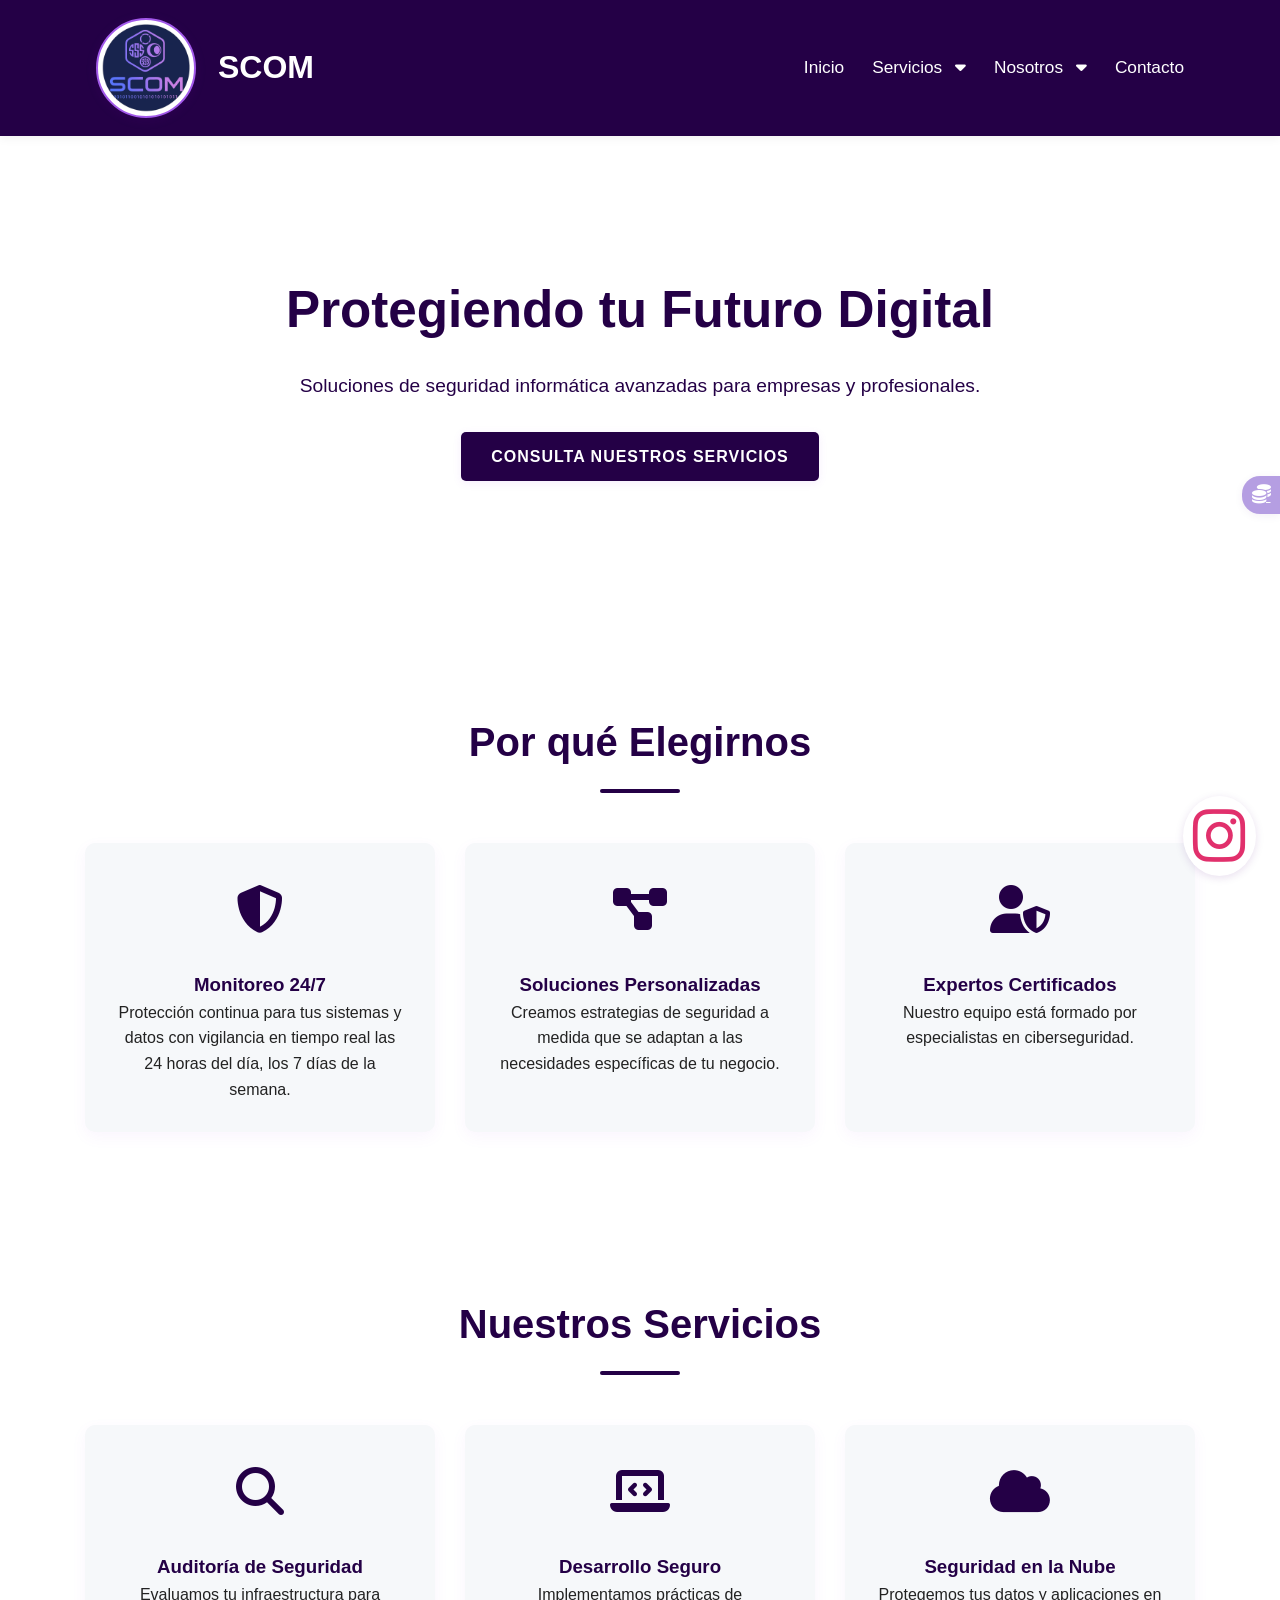
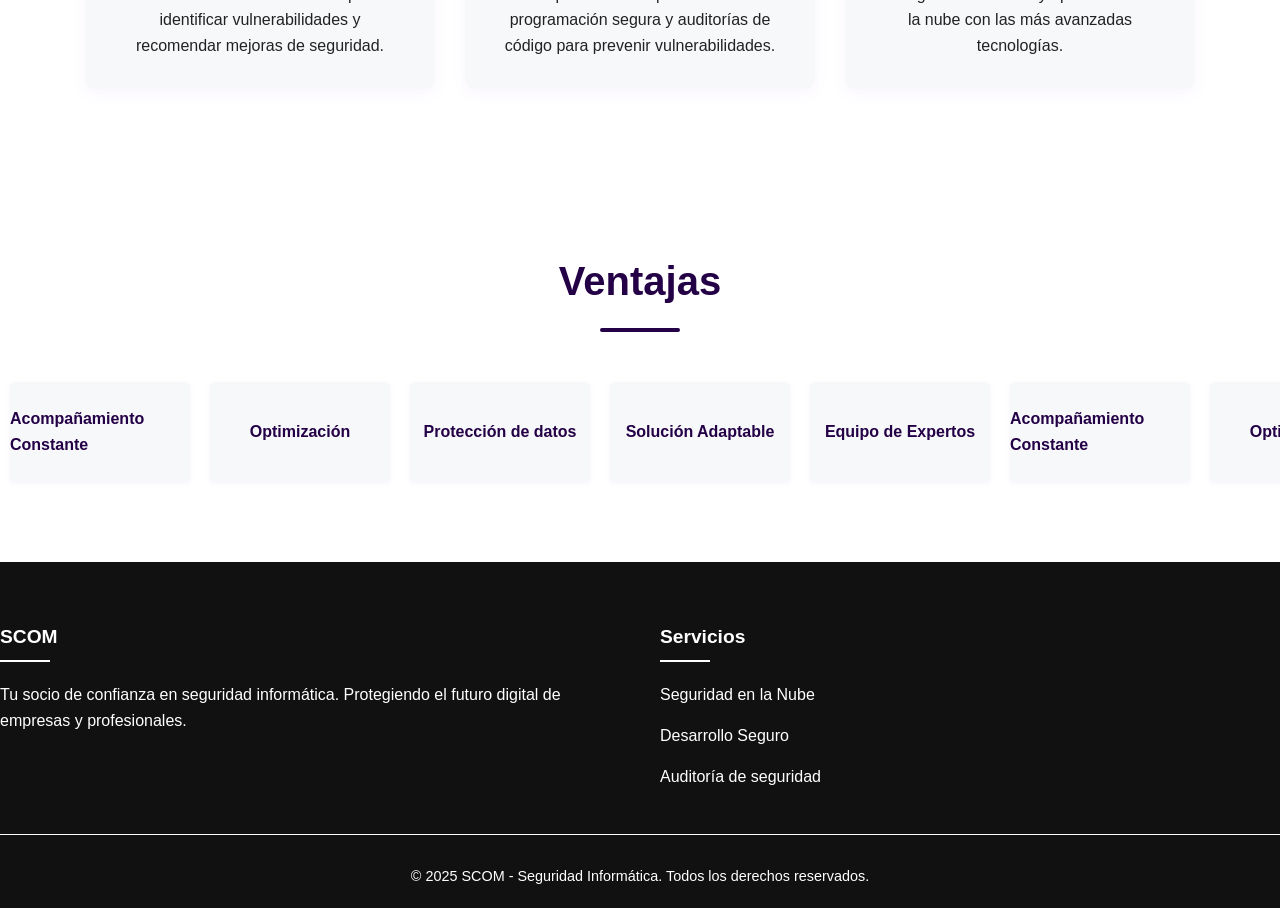
==== index.html @ ced6d5bd "Update index.html" ====
<!DOCTYPE html>
<html lang="es">
<head>
    <meta charset="UTF-8">
    <meta name="viewport" content="width=device-width, initial-scale=1.0">
    <title>SCOM - Seguridad Informática</title>
    <link rel="stylesheet" href="https://cdnjs.cloudflare.com/ajax/libs/font-awesome/6.4.0/css/all.min.css">
    <link rel="stylesheet" href="style.css">
</head>
<body>

<nav>
  <div class="container nav-container">
    <a href="index.html" class="logo">
      <span class="logo-circle">
        <img src="img/img12.jpg" alt="Logo SCOM">
      </span>
      SCOM
    </a>
            <ul class="nav-links">
                <li><a href="index.html#inicio">Inicio</a></li>
                <li class="dropdown">
                    <a href="#">Servicios <i class="fas fa-caret-down"></i></a>
                    <ul class="dropdown-menu">
                        <li><a href="que-ofrecemos.html">¿Qué ofrecemos?</a></li>
                    </ul>
                </li>
                <li class="dropdown">
                    <a href="#">Nosotros <i class="fas fa-caret-down"></i></a>
                    <ul class="dropdown-menu">
                        <li><a href="mision-vision.html">Misión y Visión</a></li>
                        <li><a href="justificacion.html">Justificación</a></li>
                        <li><a href="objetivos.html">Objetivos</a></li>
                        <li><a href="matriz-dofa.html">Matriz DOFA</a></li>
                        <li><a href="personal.html">Personal</a></li>
                    </ul>
                </li>
                <li><a href="contacto.html">Contacto</a></li>
            </ul>
            <div class="burger"><div></div><div></div><div></div></div>
        </div>
    </nav>

    <section class="hero section-purple" id="inicio">
        <div class="hero-content">
            <h1 style="color: #240046;">Protegiendo tu Futuro Digital</h1>
            <p style="color: #240046;">Soluciones de seguridad informática avanzadas para empresas y profesionales.</p>
            <a href="#servicios" class="btn">Consulta Nuestros Servicios</a>
        </div>
    </section>

    <section class="why-us" id="nosotros">
        <div class="container">
            <h2 class="section-title">Por qué Elegirnos</h2>
            <div class="features">
                <div class="feature-card">
                    <div class="feature-icon"><i class="fas fa-shield-alt"></i></div>
                    <h3>Monitoreo 24/7</h3>
                    <p>Protección continua para tus sistemas y datos con vigilancia en tiempo real las 24 horas del día, los 7 días de la semana.</p>
                </div>
                <div class="feature-card">
                    <div class="feature-icon"><i class="fas fa-project-diagram"></i></div>
                    <h3>Soluciones Personalizadas</h3>
                    <p>Creamos estrategias de seguridad a medida que se adaptan a las necesidades específicas de tu negocio.</p>
                </div>
                <div class="feature-card">
                    <div class="feature-icon"><i class="fas fa-user-shield"></i></div>
                    <h3>Expertos Certificados</h3>
                    <p>Nuestro equipo está formado por especialistas en ciberseguridad.</p>
                </div>
            </div>
        </div>
    </section>

    <section class="services" id="servicios">
        <div class="container">
            <h2 class="section-title">Nuestros Servicios</h2>
            <div class="features">
                <div class="feature-card">
                    <div class="feature-icon"><i class="fas fa-search"></i></div>
                    <h3>Auditoría de Seguridad</h3>
                    <p>Evaluamos tu infraestructura para identificar vulnerabilidades y recomendar mejoras de seguridad.</p>
                </div>
                <div class="feature-card">
                    <div class="feature-icon"><i class="fas fa-laptop-code"></i></div>
                    <h3>Desarrollo Seguro</h3>
                    <p>Implementamos prácticas de programación segura y auditorías de código para prevenir vulnerabilidades.</p>
                </div>
                <div class="feature-card">
                    <div class="feature-icon"><i class="fas fa-cloud"></i></div>
                    <h3>Seguridad en la Nube</h3>
                    <p>Protegemos tus datos y aplicaciones en la nube con las más avanzadas tecnologías.</p>
                </div>
            </div>
        </div>
    </section>

    <section class="advantaje" id="Ventaja">
        <div class="container">
            <h2 class="section-title">Ventajas</h2>
            <div class="clients-carousel">
                <div class="carousel-container">
                   
                    <div class="client-logo">Acompañamiento Constante</div>
                    <div class="client-logo">Optimización</div>
                    <div class="client-logo">Protección de datos</div>
                    <div class="client-logo">Solución Adaptable</div>
                    <div class="client-logo">Equipo de Expertos</div>
                    
                    <div class="client-logo">Acompañamiento Constante</div>
                    <div class="client-logo">Optimización</div>
                    <div class="client-logo">Protección de datos</div>
                    <div class="client-logo">Solución Adaptable</div>
                    <div class="client-logo">Equipo de Expertos</div>


                </div>
            </div>
        </div>
    </section>

    
    <footer>
        <div class="container footer-container">
            <div class="footer-col">
                <h4>SCOM</h4>
                <p>Tu socio de confianza en seguridad informática. Protegiendo el futuro digital de empresas y profesionales.</p>
            </div>
            <div class="footer-col">
                <h4>Servicios</h4>
                <ul class="footer-links">
                    <li><a href="#servicios">Seguridad en la Nube</a></li>
                    <li><a href="#servicios">Desarrollo Seguro</a></li>
                    <li><a href="#servicios">Auditoría de seguridad</a></li>
                </ul>
            </div>        
        </div>
        <div class="copyright">
            <p>&copy; 2025 SCOM - Seguridad Informática. Todos los derechos reservados.</p>
        </div>
    </footer>

  
    <a id="boton-secreto" href="financiero.html" title="Módulo financiero">
        <i class="fas fa-coins"></i>
    </a>

    <a href="https://instagram.com/scomciberseguridad" target="_blank" title="Instagram SCOM" 
   style="
      position: fixed;
      bottom: 24px;
      right: 24px;
      z-index: 1000;
      background: #fff;
      border-radius: 50%;
      box-shadow: 0 2px 8px rgba(80,0,120,0.13);
      padding: 10px;
      display: flex;
      align-items: center;
      justify-content: center;
      transition: box-shadow 0.2s;
      color: #e1306c;
      font-size: 60px;
      text-decoration: none;
   ">
    <i class="fab fa-instagram"></i>
</a>

    <script>
    
        window.addEventListener('scroll', function() {
            const navbar = document.querySelector('nav');
            if (window.scrollY > 50) {
                navbar.classList.add('scrolled');
            } else {
                navbar.classList.remove('scrolled');
            }
        });

   
        const burger = document.querySelector('.burger');
        const navLinks = document.querySelector('.nav-links');

        burger.addEventListener('click', function() {
            navLinks.classList.toggle('active');
            burger.classList.toggle('active');
        });

   
        document.querySelectorAll('a[href^="#"]').forEach(anchor => {
            anchor.addEventListener('click', function (e) {
                e.preventDefault();
                const target = document.querySelector(this.getAttribute('href'));
                if (target) {
                    target.scrollIntoView({
                        behavior: 'smooth',
                        block: 'start'
                    });
       
                    navLinks.classList.remove('active');
                    burger.classList.remove('active');
                }
            });
        });


        document.getElementById('contactForm').addEventListener('submit', function(e) {
            e.preventDefault();
            
        
            const name = document.getElementById('name').value;
            const email = document.getElementById('email').value;
            const phone = document.getElementById('phone').value;
            const message = document.getElementById('message').value;
            
            // Simple validation
            if (!name || !email || !message) {
                alert('Por favor, completa todos los campos obligatorios.');
                return;
            }
            
           
            alert('¡Gracias por contactarnos! Te responderemos pronto.');
            
         
            this.reset();
        });

        
        const observerOptions = {
            threshold: 0.1,
            rootMargin: '0px 0px -50px 0px'
        };

        const observer = new IntersectionObserver(function(entries) {
            entries.forEach(entry => {
                if (entry.isIntersecting) {
                    entry.target.style.opacity = '1';
                    entry.target.style.transform = 'translateY(0)';
                }
            });
        }, observerOptions);

      
        document.querySelectorAll('.feature-card').forEach(card => {
            card.style.opacity = '0';
            card.style.transform = 'translateY(30px)';
            card.style.transition = 'all 0.6s ease';
            observer.observe(card);
        });
    </script>
    <script>
document.querySelectorAll('.paquete-btn').forEach(btn => {
    btn.addEventListener('click', function() {
        const parent = btn.parentElement;
        parent.classList.toggle('open');
    });
});
</script>
</body>
</html>
---- style.css ----
:root
{
    --primary: #240046; 
    --secondary: #240046; 
    --text: #222; 
    --bg-light: #f6f8fa; 
    --bg-white: #fff;
}
* {margin: 0; padding: 0; box-sizing: border-box; font-family: 'Arial', sans-serif;}
body {
    background-color: var(--bg-white);
    color: var(--text);
    line-height: 1.6;
    margin: 0;
    padding: 0;
}

h1, h2, h3, h4, h5, h6,
.section-title,
.feature-card h3,
.contact-info h3,
.footer-col h4 {
    color: var(--primary);
}


nav {
    width: 100%;
    background: var(--primary);
    color: #fff;
    position: fixed;
    top: 0;
    left: 0;
    z-index: 1000;
    box-shadow: 0 2px 10px rgba(0,0,0,0.06);
    transition: all 0.3s ease;
}
.nav-container {
    display: flex;
    justify-content: space-between;
    align-items: center;
    padding: 18px 0;
    width: 85%;
    margin: 0 auto;
    max-width: 1200px;
}

.logo-circle {
    width: 90px;
    height: 90px;
    background: #fff;
    border-radius: 50%;
    display: flex;
    align-items: center;
    justify-content: center;
    border: 2px solid #a259ea; 
    box-shadow: 0 2px 12px rgba(120,0,180,0.10);
    margin-right: 12px;
    padding: 0; 
}

.logo-circle img {
    width: 86px; 
    height: 86px;
    border-radius: 50%;
    object-fit: cover;
    background: transparent;
    display: block;
    margin: 0; 
}
.logo-img {
    width: 80px;
    height: 80px;
    border-radius: 50%;
    object-fit: cover;
    background: #fff;
    vertical-align: middle;
    margin-right: 10px;
    border: 2px solid #a259ea; 

}
.nav-links {
    list-style: none;
    display: flex;
    font-size: 1.08rem;
}
.nav-links li {
    margin-left: 28px;
}
.nav-links li:first-child {
    margin-left: 0;
}
.nav-links a {
    text-decoration: none;
    color: #fff;
    font-weight: 500;
    transition: color 0.3s;
    position: relative;
}
.nav-links a:after {
    content: '';
    position: absolute;
    width: 0;
    height: 2px;
    bottom: -5px;
    left: 0;
    background-color: #fff;
    transition: width 0.3s;
}
.nav-links a:hover {color: #fff;}
.nav-links a:hover:after {width: 100%;}
.burger {display: none; cursor: pointer;}
.burger div {width: 25px; height: 3px; background-color: #fff; margin: 5px; transition: all 0.3s ease;}


.nav-links li.dropdown {
    position: relative;
}
.dropdown-menu {
    display: none;
    position: absolute;
    top: 100%;
    left: 0;
    background-color: var(--secondary);
    min-width: 200px;
    border-radius: 0 0 5px 5px;
    box-shadow: 0 5px 15px rgba(0,0,0,0.1);
    list-style: none;
    padding: 10px 0;
    z-index: 999;
}
.dropdown-menu a {
    padding: 10px 20px;
    display: block;
    color: #fff;
    text-decoration: none;
    transition: background-color 0.3s ease;
}
.dropdown-menu a:hover {
    background-color: var(--primary);
    color: #fff;
    font-weight: normal;
}
.dropdown:hover .dropdown-menu {
    display: block;
}
.dropdown .fas.fa-caret-down {
    margin-left: 8px;
    transition: transform 0.3s ease;
}
.dropdown:hover .fas.fa-caret-down {
    transform: rotate(180deg);
}

.dropdown-menu li:first-child a {
    text-align: center;
    display: block;

}

.logo {
    display: flex;
    align-items: center;
    font-size: 2rem;
    font-weight: bold;
    color: #fff;
    text-decoration: none;
    gap: 10px;
}
.logo img {
    height: 40px;
    width: auto;
    display: block;
}

@media (max-width: 900px) {
    .nav-container {
        width: 96%;
        padding: 10px 0;
    }
    .nav-links {
        font-size: 1rem;
    }
    .logo {
        font-size: 1.3rem;
    }
}
@media (max-width: 700px) {
    .nav-container {
        flex-direction: column;
        align-items: flex-start;
        padding: 10px 0;
    }
    .nav-links {
        flex-direction: column;
        width: 100%;
        display: none;
        background: var(--primary);
        position: absolute;
        top: 60px;
        left: 0;
        z-index: 999;
    }
    .nav-links.active {
        display: flex;
    }
    .nav-links li {
        margin: 18px 0 0 0;
    }
    .burger {
        display: block;
    }
}


.ofrecemos-block {
    background: #f8f8ff;
    border-radius: 12px;
    box-shadow: 0 2px 8px rgba(80,0,120,0.07);
    padding: 40px 20px;
    margin: 40px auto;
    max-width: 1200px;
}
.ofrecemos-flex {
    display: flex;
    gap: 32px;
    flex-wrap: wrap;
    justify-content: center;
}
.ofrecemos-col {
    flex: 1 1 340px;
    min-width: 320px;
    max-width: 500px;
}
.ofrecemos-col h3 {
    color: #6c3fc5;
    margin-bottom: 18px;
    font-size: 1.3em;
    display: flex;
    align-items: center;
    gap: 8px;
}
.paquete-card {
    background: #fff;
    border: 2px solid #e0d7f7;
    border-radius: 10px;
    padding: 22px 18px 18px 18px;
    margin-bottom: 22px;
    box-shadow: 0 2px 8px rgba(80,0,120,0.05);
    transition: box-shadow 0.2s;
}
.paquete-card:hover {
    box-shadow: 0 4px 16px rgba(80,0,120,0.13);
    border-color: #6c3fc5;
}
.paquete-card h4 {
    color: #240046;
    margin-bottom: 8px;
    font-size: 1.1em;
    display: flex;
    align-items: center;
    gap: 7px;
}
.paquete-card .precio {
    color: #6c3fc5;
    font-weight: bold;
    margin-bottom: 10px;
    font-size: 1.1em;
}
.paquete-card ul {
    padding-left: 18px;
    margin: 0;
    color: #240046;
    font-size: 1em;
}
.paquete-card ul li {
    margin-bottom: 6px;
    display: flex;
    align-items: center;
    gap: 7px;
}
@media (max-width: 900px) {
    .ofrecemos-flex {
        flex-direction: column;
        gap: 0;
    }
    .ofrecemos-col {
        max-width: 100%;
    }
}


.hero {
    min-height: 70vh;
    background: var(--bg-white);
    display: flex;
    align-items: center;
    color: var(--text);
    text-align: center;
    padding-top: 120px;
}
.hero-content {max-width: 800px; margin: 0 auto; padding: 0 20px;}
.hero h1 {font-size: 3.2rem; margin-bottom: 20px;}
.hero p {font-size: 1.2rem; margin-bottom: 30px;}
.features {display: flex; flex-wrap: wrap; justify-content: center; gap: 30px;}
.feature-card {
    flex: 1; min-width: 300px; max-width: 350px; background-color: var(--bg-light);
    border-radius: 10px; padding: 30px; text-align: center;
    box-shadow: 0 5px 15px rgba(162,89,234,0.06); transition: all 0.3s ease;
    color: var(--text);
}
.feature-card:hover {transform: translateY(-10px); box-shadow: 0 15px 30px rgba(162,89,234,0.12);}
.feature-icon {font-size: 3rem; color: var(--primary); margin-bottom: 20px;}
.why-us, .services, .advantaje, .contact {padding: 80px 0;}
.why-us, .services, .advantaje, .contact {background-color: var(--bg-white);}
.why-us.section-purple, .services.section-purple, .advantaje.section-purple, .contact.section-purple {background: linear-gradient(120deg, var(--primary) 80%, var(--secondary) 100%); color: #fff;}

.advantaje-carousel {overflow: hidden; padding: 20px 0; position: relative;}
.carousel-container {display: flex; animation: scroll 30s linear infinite; width: calc(200px * 10);}
.client-logo {
    width: 180px; height: 100px; margin: 0 10px; display: flex;
    justify-content: center; align-items: center; background-color: var(--bg-light); border-radius: 5px;
    font-weight: bold; color: var(--primary); box-shadow: 0 1px 4px rgba(162,89,234,0.09);
}
.advantaje-logo img {
    max-width: 80%; max-height: 80%; filter: grayscale(100%);
    transition: filter 0.3s ease;
}
.advantaje-logo:hover img {filter: grayscale(0%);}
@keyframes scroll {
    0% {transform: translateX(0);}
    100% {transform: translateX(calc(-200px * 5));}
}


.servicios-btn {
    background: #240046 !important;
    color: #fff !important;
    border: none;
    border-radius: 8px;
    padding: 16px 36px;
    font-weight: bold;
    letter-spacing: 2px;
    font-size: 1.1em;
    box-shadow: 0 2px 8px rgba(80,0,120,0.07);
    cursor: pointer;
    transition: background 0.2s;
    margin: 0 auto;
    display: block;
}
.servicios-btn:hover {
    background: #3c096c !important;
}
.btn {
    display: inline-block; padding: 12px 30px; background-color: var(--primary);
    color: white; border: none; border-radius: 5px; text-decoration: none; 
    font-weight: bold; transition: all 0.3s ease; cursor: pointer;
    text-transform: uppercase; letter-spacing: 1px;
    box-shadow: 0 2px 8px rgba(162,89,234,0.10);
}
.btn:hover {background-color: var(--secondary); transform: translateY(-3px); box-shadow: 0 5px 15px rgba(162,89,234,0.15);}
.section-title {
    text-align: center; margin-bottom: 50px; font-size: 2.5rem; position: relative;
}
.section-title:after {
    content: ''; display: block; width: 80px; height: 4px;
    background-color: var(--primary); margin: 15px auto 0;
    border-radius: 2px;
}


.contact-form-container {
    background: #9a5ceba6;
    border-radius: 12px;
    box-shadow: 0 2px 8px rgba(80,0,120,0.10);
    padding: 32px 24px;
    max-width: 600px;
    margin: 40px auto;
}
.contact-form-container form {
    display: flex;
    flex-direction: column;
    gap: 16px;
}
.contact-form-container label {
    font-weight: bold;
    color: #240046;
}
.contact-form-container input,
.contact-form-container textarea {
    border: 1px solid #ccc;
    border-radius: 6px;
    padding: 10px;
    font-size: 1em;
    background: #fff;
    color: #240046;
    width: 100%;
    box-sizing: border-box;
}
.contact-form-container input:focus,
.contact-form-container textarea:focus {
    outline: 2px solid #6c3fc5;
    border-color: #6c3fc5;
}
.form-group {margin-bottom: 20px;}
.form-group label {display: block; margin-bottom: 8px; font-weight: 500;}
.form-control {
    width: 100%; padding: 12px; border: 1px solid var(--gray); border-radius: 5px;
    font-size: 1rem; transition: border-color 0.3s; background-color: #fff; color: var(--text);
}
.form-control:focus {outline: none; border-color: var(--primary);}
textarea.form-control {resize: vertical; min-height: 120px;}


footer {
    background-color: #111;
    color: #fff;
    padding: 60px 0 20px;
}
.footer-container {display: flex; flex-wrap: wrap; justify-content: space-between; gap: 40px;}
.footer-col {flex: 1; min-width: 250px;}
.footer-col h4 {
    color: #fff; margin-bottom: 20px; font-size: 1.2rem;
    position: relative; padding-bottom: 10px;
}
.footer-col h4:after {
    content: ''; position: absolute; left: 0; bottom: 0;
    width: 50px; height: 2px; background-color: #fff;
}
.footer-links {list-style: none;}
.footer-links li {margin-bottom: 15px;}
.footer-links a {color: #fff; text-decoration: none; transition: color 0.3s;}
.footer-links a:hover {color: #fff; padding-left: 15px; font-weight: bold;}
.social-links {display: flex; gap: 15px; margin-top: 20px;}
.social-links a {
    display: flex; align-items: center; justify-content: center;
    width: 40px; height: 40px; background-color: #fff; border-radius: 50%;
    color: var(--primary); transition: all 0.3s ease; border: 1px solid var(--primary);
}
.social-links a:hover {background-color: var(--secondary); color: #fff; transform: translateY(-3px);}
.copyright {
    text-align: center; padding-top: 30px; margin-top: 30px;
    border-top: 1px solid #fff; font-size: 0.9rem; color: #fff;
}
#boton-secreto {
    position: fixed;
    top: 55%;
    right: 0;
    transform: translateY(-50%);
    background: #6c3fc5;
    color: #fff;
    border-radius: 18px 0 0 18px;
    box-shadow: 0 2px 8px rgba(80,0,120,0.13);
    width: 38px;
    height: 38px;
    display: flex;
    align-items: center;
    justify-content: center;
    cursor: pointer;
    z-index: 2001;
    font-size: 1.2em;
    transition: background 0.2s, opacity 0.2s;
    opacity: 0.5;
}
#boton-secreto:hover {
    background: #a259ea;
    opacity: 1;}


.paquete-detalle {
    display: none;
    margin: 0 0 16px 24px;
    background: #f6f2ff;
    border-radius: 8px;
    padding: 10px 16px;
}
.paquete-btn {
    background: none;
    border: none;
    color: #240046;
    font-size: 1.1em;
    font-weight: bold;
    cursor: pointer;
    margin: 12px 0 0 0;
    display: flex;
    align-items: center;
    gap: 8px;
}
.paquete-btn:focus {
    outline: 2px solid #a259ea;
}
.paquete.open .paquete-detalle {
    display: block;
}
.logo-circle {
    width: 100px !important;
    height: 100px !important;
    border: 2px solid #a259ea !important;
    background: #fff !important;
    display: flex !important;
    align-items: center !important;
    justify-content: center !important;
    padding: 0 !important;
    margin-right: 12px !important;
}

.logo-circle img {
    width: 94px !important;
    height: 94px !important;
    border-radius: 50% !important;
    object-fit: cover !important;
    background: transparent !important;
    display: block !important;
    margin: 0 !important;
}
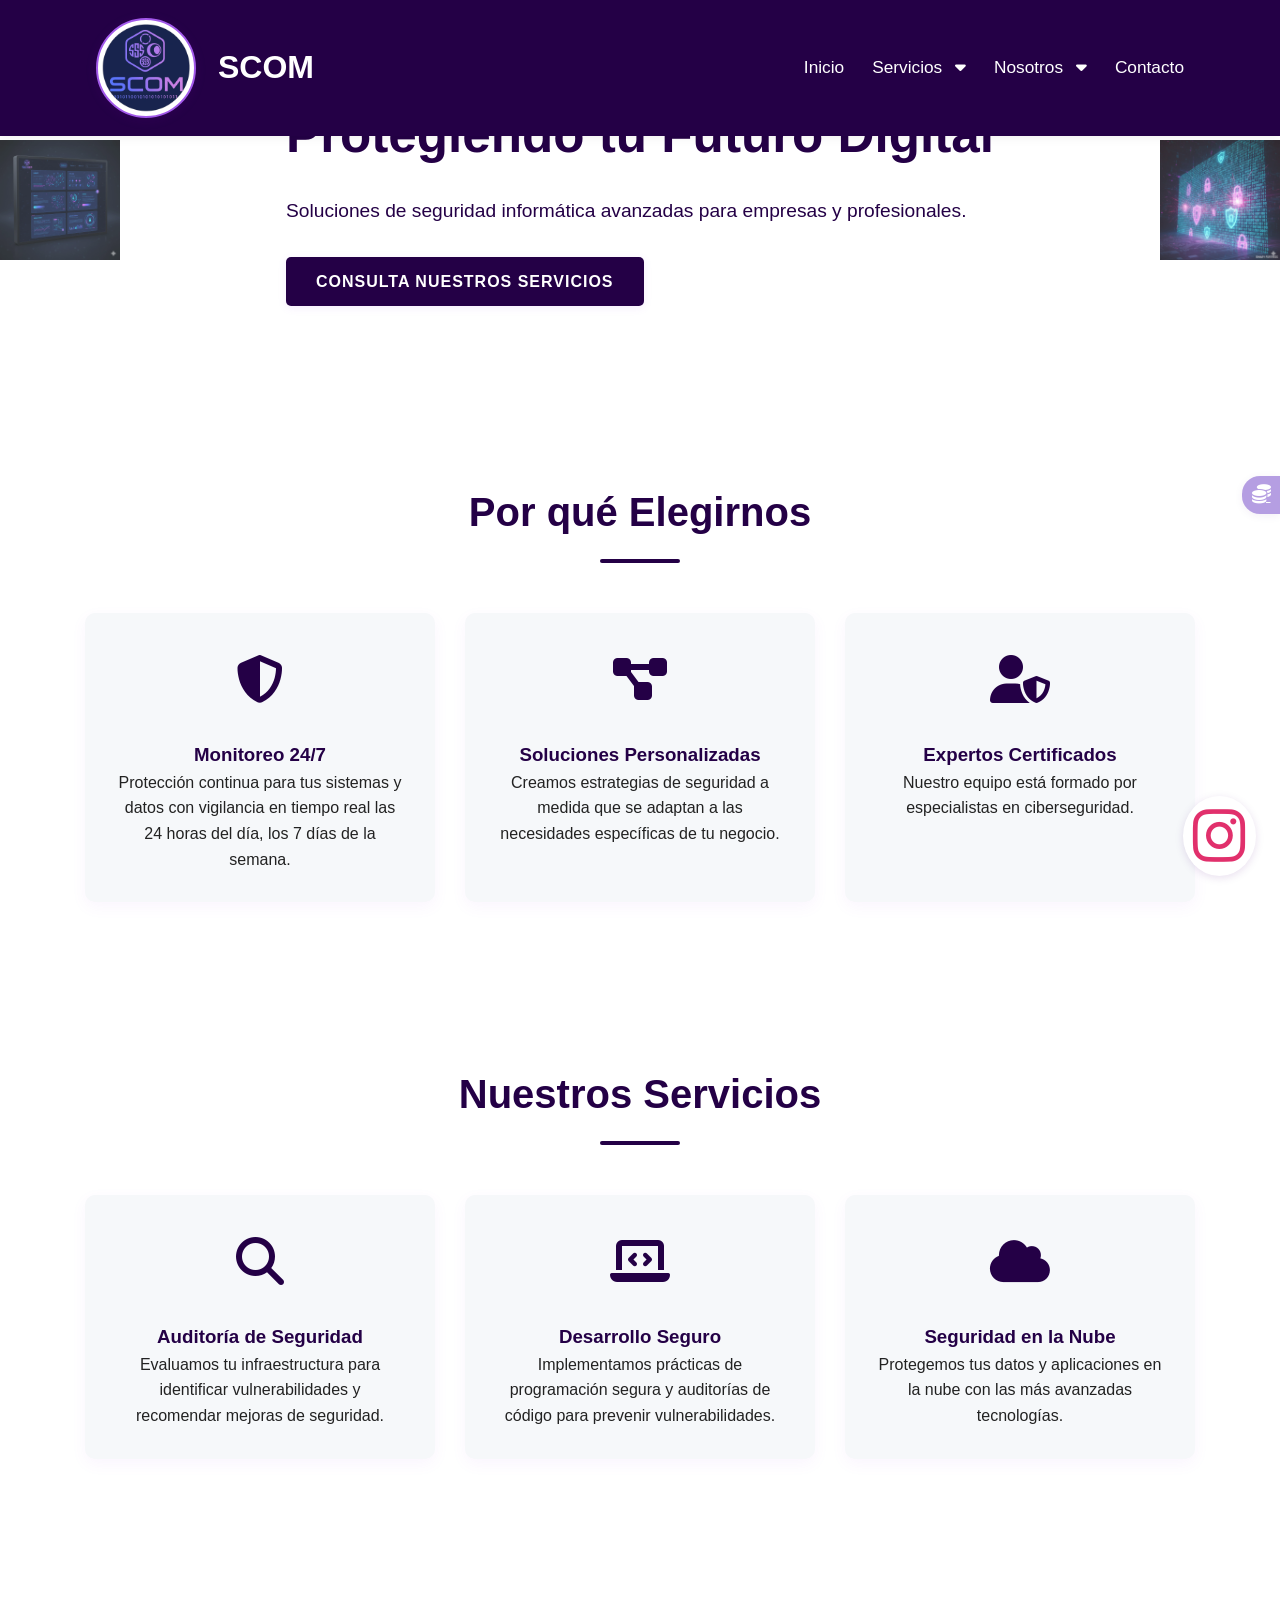
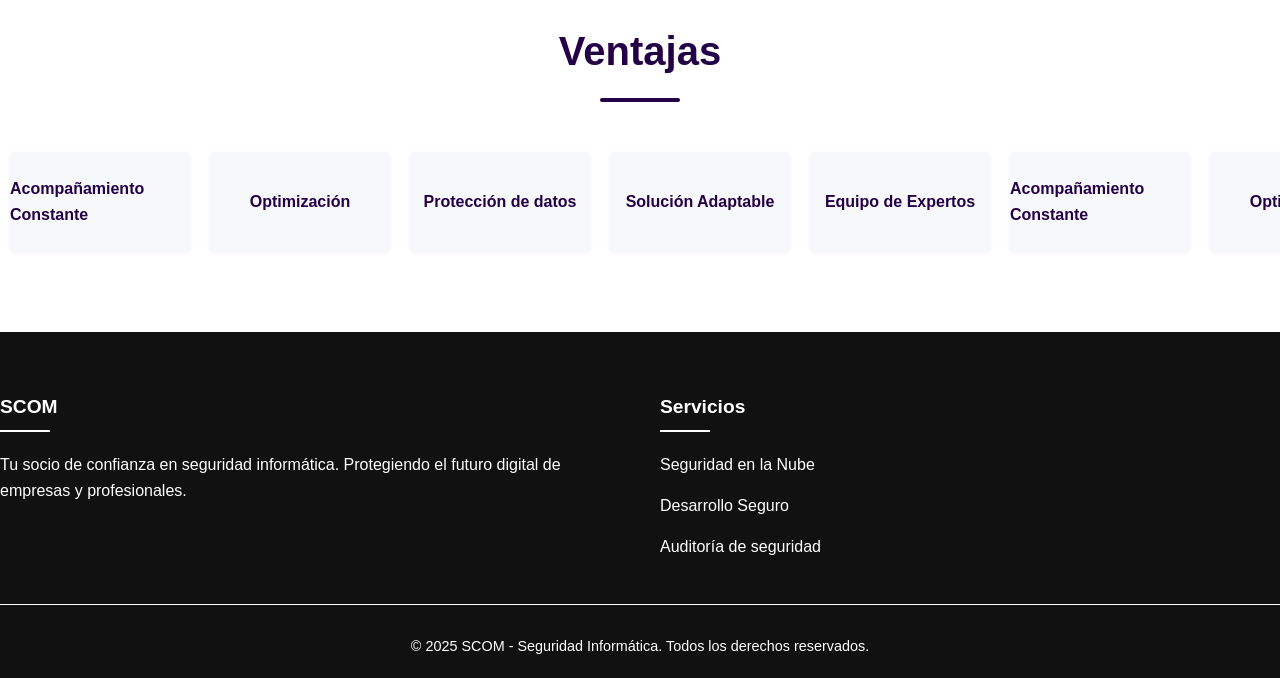
==== commit d8fd0429: "Update index.html" ====
--- a/index.html
+++ b/index.html
@@ -42,12 +42,14 @@
     </nav>
 
     <section class="hero section-purple" id="inicio">
-        <div class="hero-content">
-            <h1 style="color: #240046;">Protegiendo tu Futuro Digital</h1>
-            <p style="color: #240046;">Soluciones de seguridad informática avanzadas para empresas y profesionales.</p>
-            <a href="#servicios" class="btn">Consulta Nuestros Servicios</a>
-        </div>
-    </section>
+    <img src="img/img15.jpeg" class="lateral-img left" alt="Decoración izquierda">
+    <div class="hero-content">
+        <h1 style="color: #240046;">Protegiendo tu Futuro Digital</h1>
+        <p style="color: #240046;">Soluciones de seguridad informática avanzadas para empresas y profesionales.</p>
+        <a href="#servicios" class="btn">Consulta Nuestros Servicios</a>
+    </div>
+    <img src="img/img17.jpeg" class="lateral-img right" alt="Decoración derecha">
+</section>
 
     <section class="why-us" id="nosotros">
         <div class="container">
--- a/style.css
+++ b/style.css
@@ -291,13 +291,28 @@
 
 
 .hero {
-    min-height: 70vh;
-    background: var(--bg-white);
-    display: flex;
-    align-items: center;
-    color: var(--text);
-    text-align: center;
-    padding-top: 120px;
+  position: relative;
+  min-height: 400px; 
+  display: flex;
+  align-items: center;
+  justify-content: center;
+  background: url('img/Gif.mp4') center center/cover no-repeat;
+  z-index: 1;
+  overflow: hidden;
+}
+.hero-content {
+  position: relative;
+  z-index: 2;
+  background: rgba(255,255,255,0.85); 
+  padding: 40px 60px;
+  border-radius: 10px;
+}
+.hero::before {
+  content: "";
+  position: absolute;
+  inset: 0;
+  background: rgba(255,255,255,0.2); 
+  z-index: 1;
 }
 .hero-content {max-width: 800px; margin: 0 auto; padding: 0 20px;}
 .hero h1 {font-size: 3.2rem; margin-bottom: 20px;}
@@ -332,6 +347,25 @@
     100% {transform: translateX(calc(-200px * 5));}
 }
 
+.lateral-img {
+  position: absolute;
+  top: 50%;
+  transform: translateY(-50%);
+  width: 120px;  
+  height: auto;
+  z-index: 2;
+  opacity: 0.85;
+}
+.lateral-img.left {
+  left: 0;
+}
+.lateral-img.right {
+  right: 0;
+}
+.hero {
+  position: relative;
+  overflow: hidden;
+}
 
 .servicios-btn {
     background: #240046 !important;
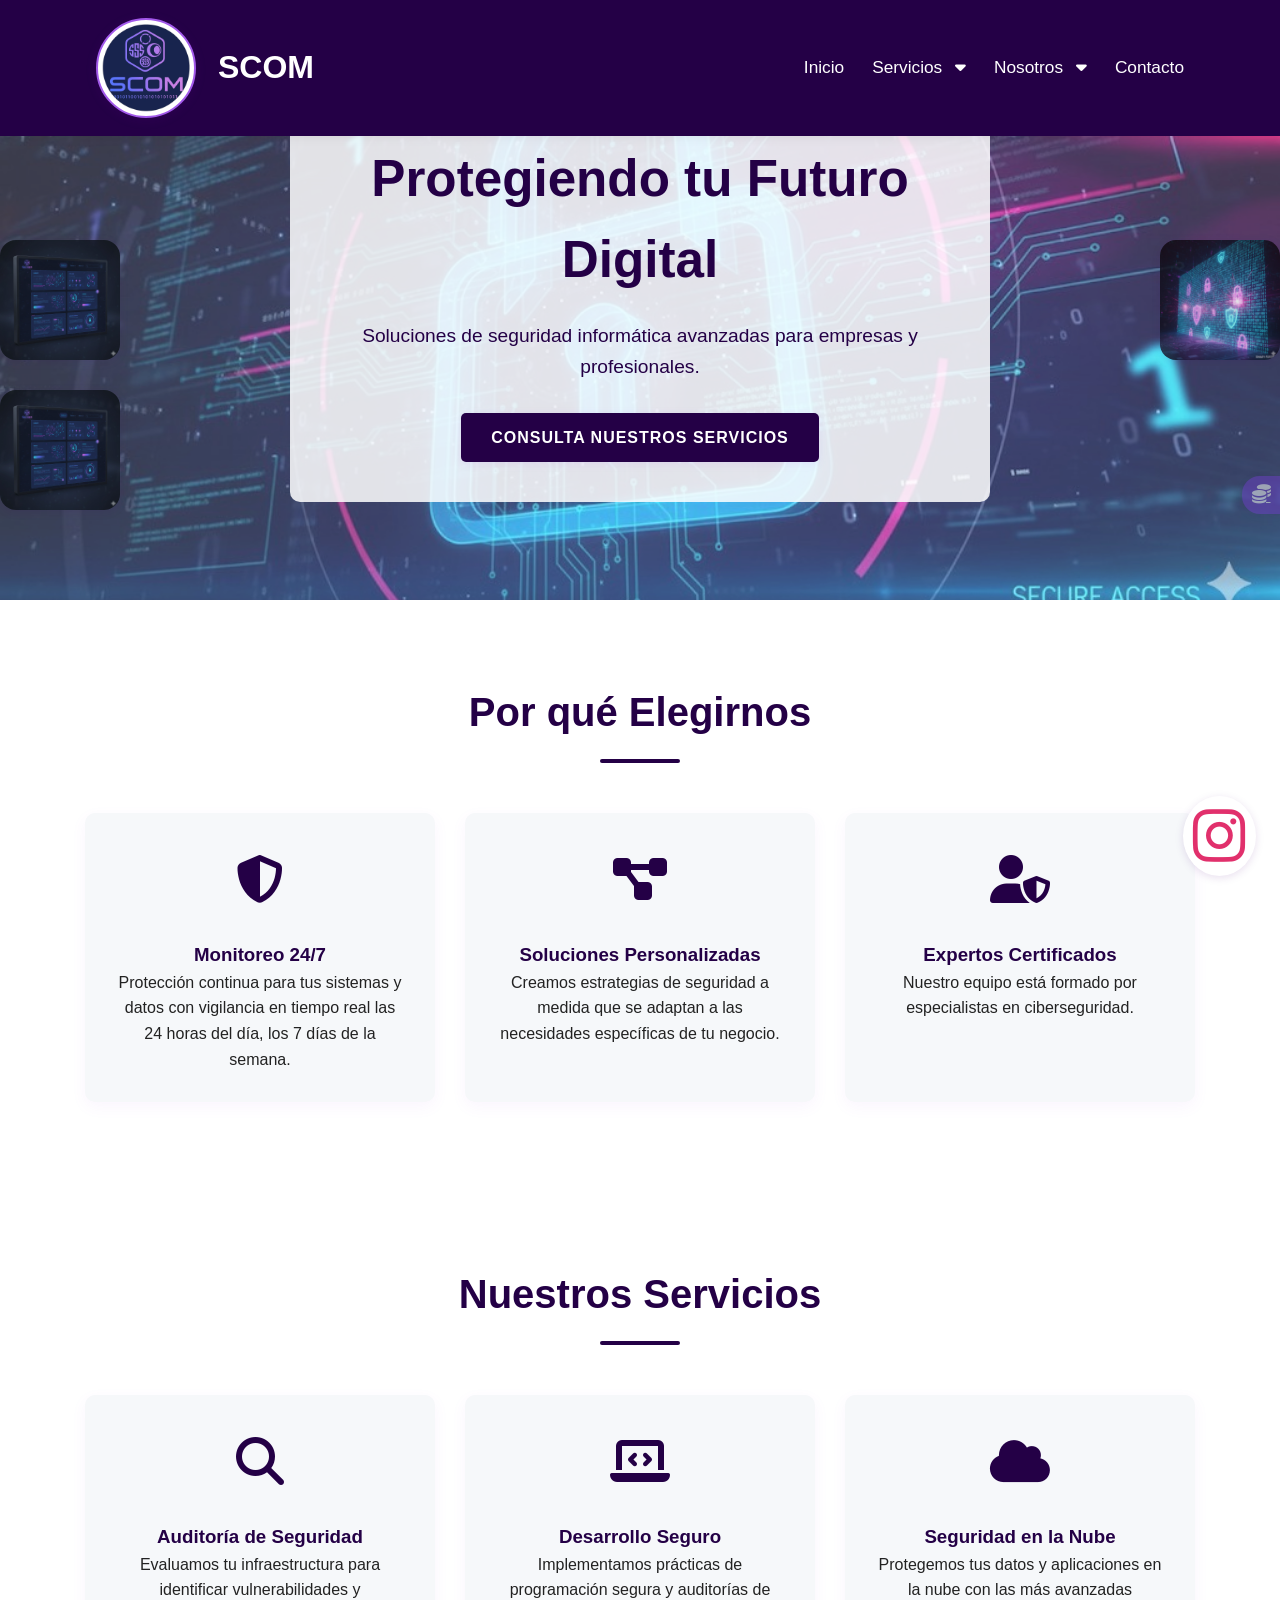
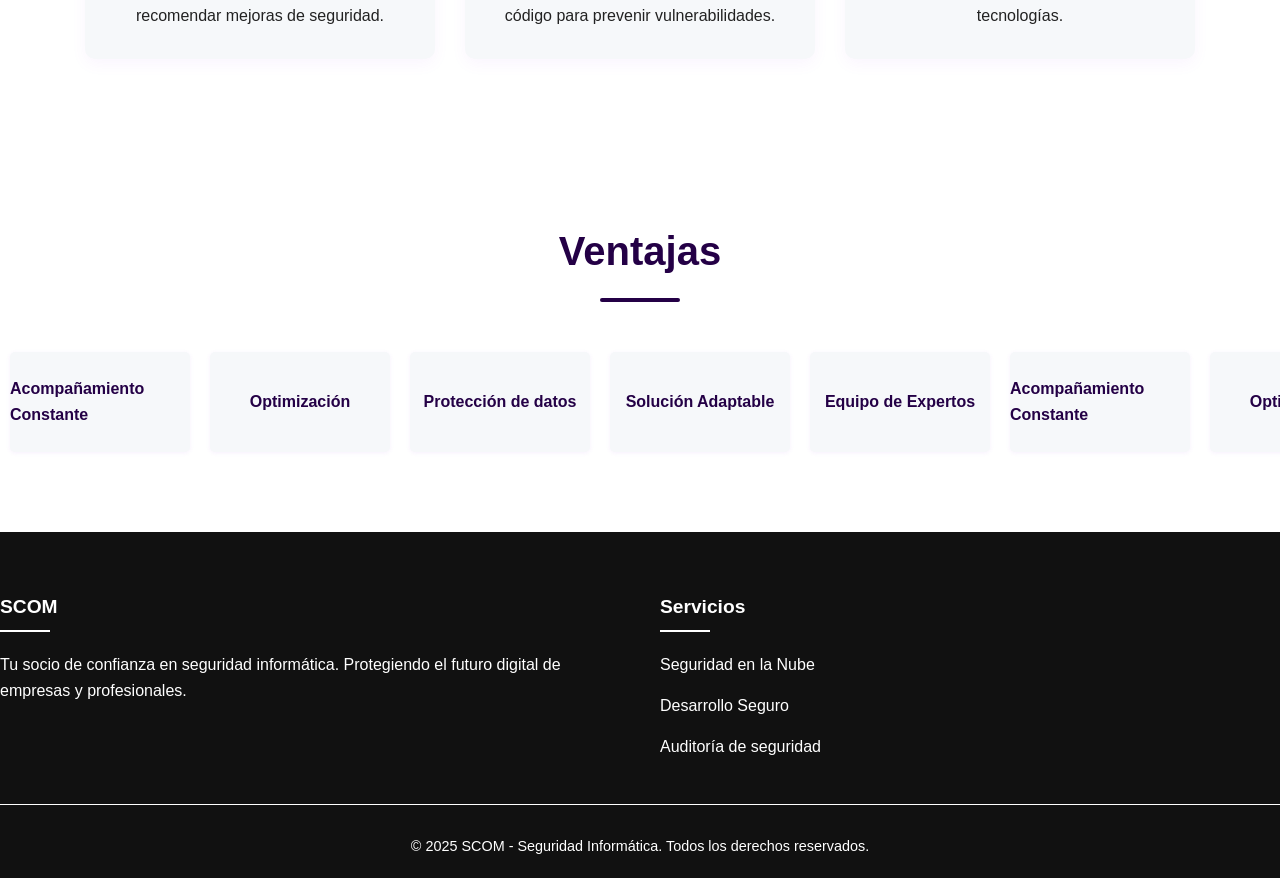
==== commit 2efa3742: "Update index.html" ====
--- a/index.html
+++ b/index.html
@@ -41,7 +41,7 @@
         </div>
     </nav>
 
-    <section class="hero section-purple" id="inicio">
+<section class="hero section-purple" id="inicio">
     <img src="img/img15.jpeg" class="lateral-img left" alt="Decoración izquierda">
     <div class="hero-content">
         <h1 style="color: #240046;">Protegiendo tu Futuro Digital</h1>
@@ -51,8 +51,8 @@
     <img src="img/img17.jpeg" class="lateral-img right" alt="Decoración derecha">
 </section>
 
-    <section class="why-us" id="nosotros">
-        <div class="container">
+  <section class="why-us" id="nosotros">
+    <img src="img/img15.jpeg" class="lateral-img left" alt="Decoración izquierda">
             <h2 class="section-title">Por qué Elegirnos</h2>
             <div class="features">
                 <div class="feature-card">
--- a/style.css
+++ b/style.css
@@ -292,29 +292,54 @@
 
 .hero {
   position: relative;
-  min-height: 400px; 
+  min-height: 600px;
   display: flex;
   align-items: center;
   justify-content: center;
-  background: url('img/Gif.mp4') center center/cover no-repeat;
+  background: url('img/img19.jpeg') center center/cover no-repeat;
   z-index: 1;
   overflow: hidden;
 }
+
 .hero-content {
   position: relative;
   z-index: 2;
-  background: rgba(255,255,255,0.85); 
+  background: rgba(255,255,255,0.85);
   padding: 40px 60px;
   border-radius: 10px;
-}
+  margin: 0 auto;
+  text-align: center;
+  max-width: 700px;
+}
+
 .hero::before {
   content: "";
   position: absolute;
   inset: 0;
-  background: rgba(255,255,255,0.2); 
+  background: rgba(255,255,255,0.2);
   z-index: 1;
 }
-.hero-content {max-width: 800px; margin: 0 auto; padding: 0 20px;}
+
+.lateral-img {
+  position: absolute;
+  top: 60%;          
+  transform: translateY(-50%);
+  width: 320px;       
+  height: auto;
+  z-index: 3;
+  opacity: 0.95;
+  box-shadow: 0 2px 10px rgba(80,0,120,0.11);
+  border-radius: 16px;
+}
+
+.lateral-img.left { left: 60px; }
+.lateral-img.right { right: 60px; }
+
+@media (max-width: 900px) {
+  .lateral-img { display: none; }
+}
+
+
 .hero h1 {font-size: 3.2rem; margin-bottom: 20px;}
 .hero p {font-size: 1.2rem; margin-bottom: 30px;}
 .features {display: flex; flex-wrap: wrap; justify-content: center; gap: 30px;}
@@ -547,3 +572,6 @@
     display: block !important;
     margin: 0 !important;
 }
+
+
+background: url('img/Gif1.gif') center center/cover no-repeat;
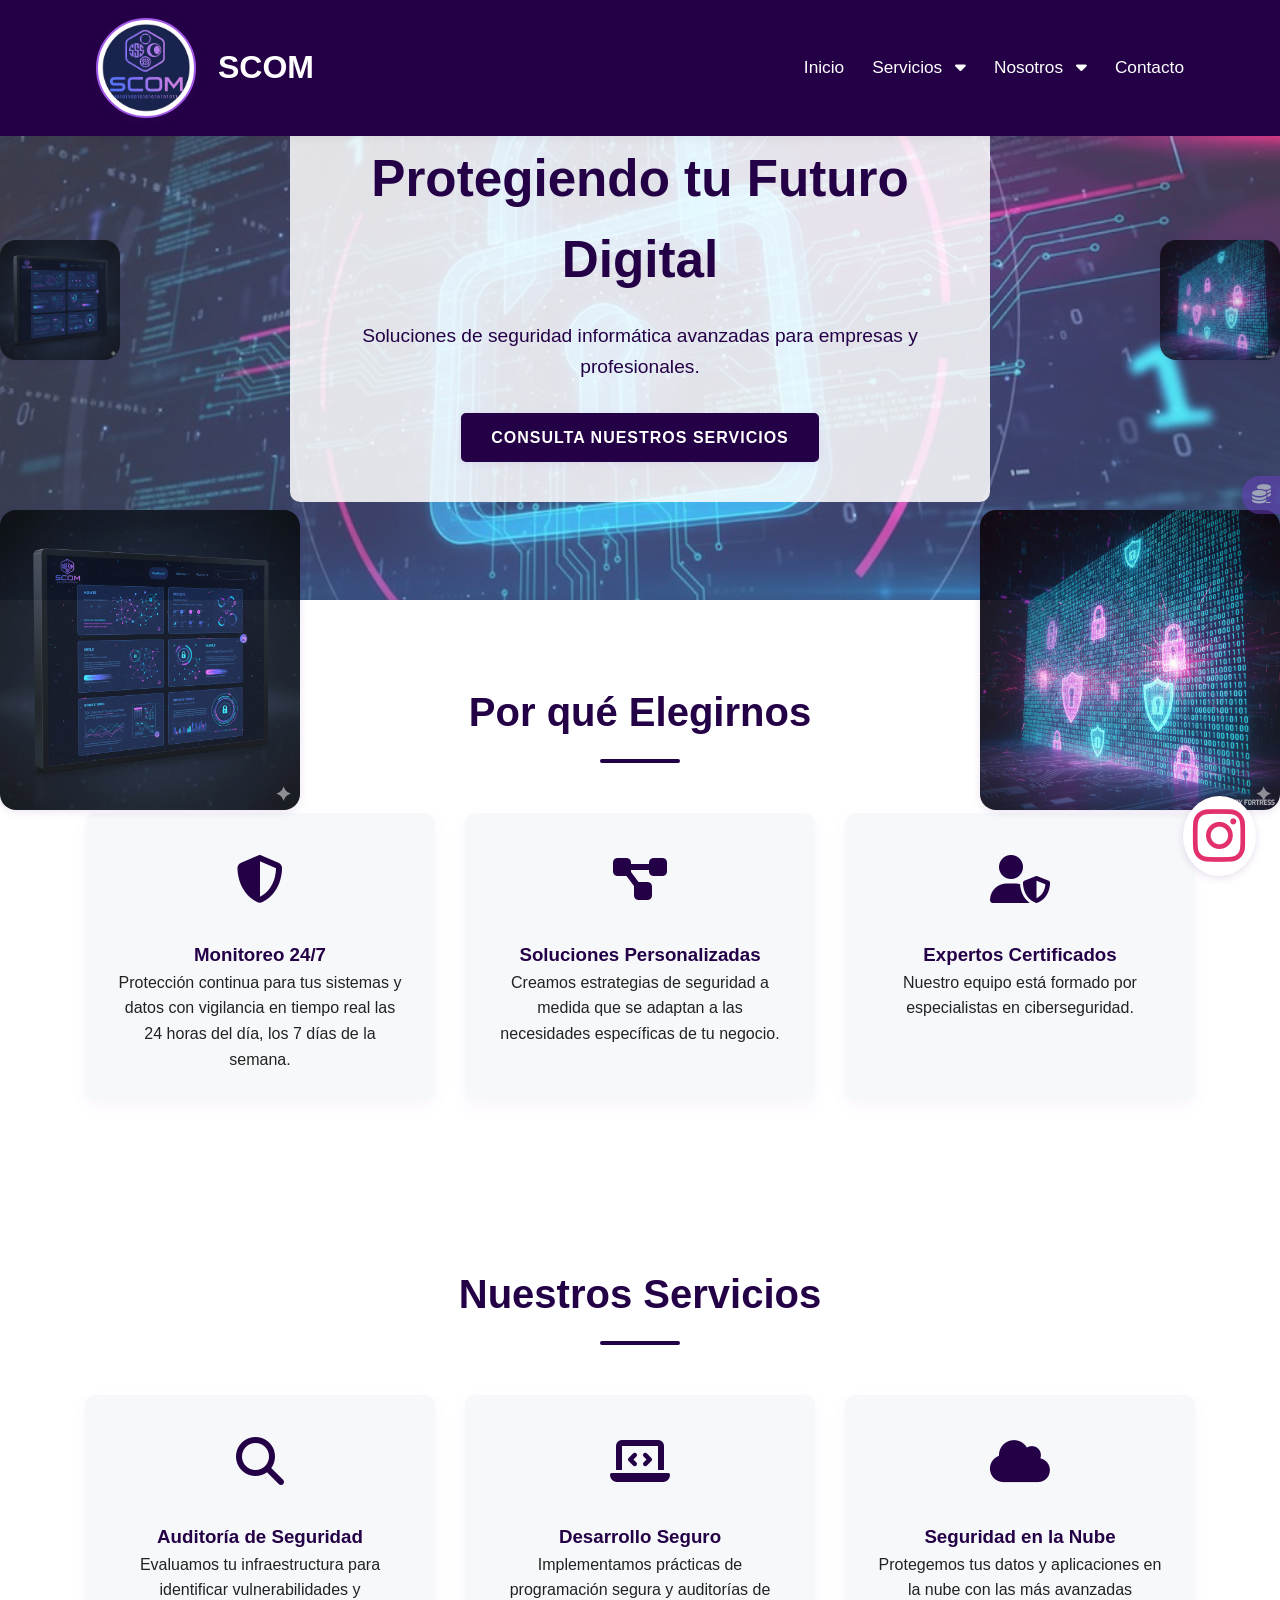
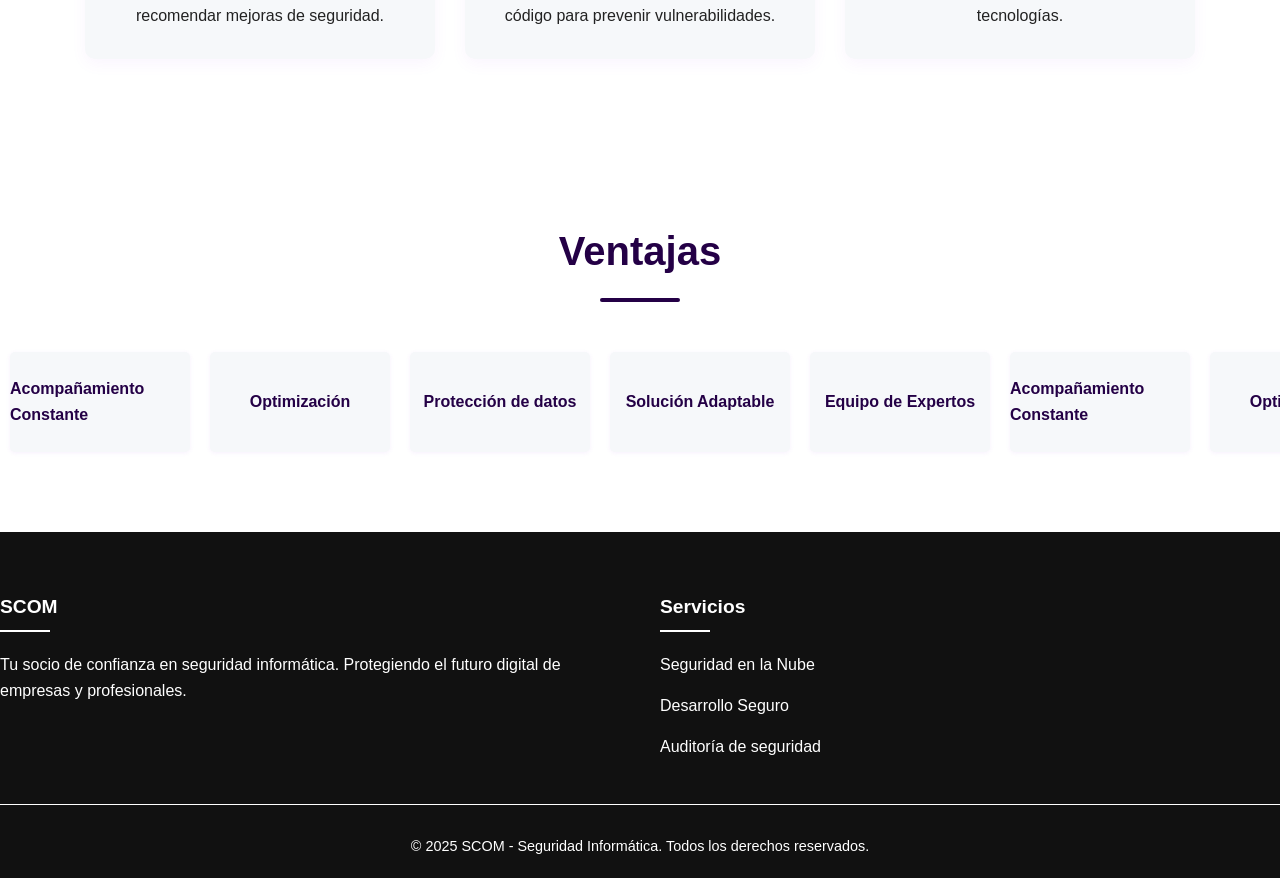
==== commit 99284d2f: "Update index.html" ====
--- a/index.html
+++ b/index.html
@@ -51,28 +51,30 @@
     <img src="img/img17.jpeg" class="lateral-img right" alt="Decoración derecha">
 </section>
 
-  <section class="why-us" id="nosotros">
+<section class="why-us" id="nosotros">
     <img src="img/img15.jpeg" class="lateral-img left" alt="Decoración izquierda">
-            <h2 class="section-title">Por qué Elegirnos</h2>
-            <div class="features">
-                <div class="feature-card">
-                    <div class="feature-icon"><i class="fas fa-shield-alt"></i></div>
-                    <h3>Monitoreo 24/7</h3>
-                    <p>Protección continua para tus sistemas y datos con vigilancia en tiempo real las 24 horas del día, los 7 días de la semana.</p>
-                </div>
-                <div class="feature-card">
-                    <div class="feature-icon"><i class="fas fa-project-diagram"></i></div>
-                    <h3>Soluciones Personalizadas</h3>
-                    <p>Creamos estrategias de seguridad a medida que se adaptan a las necesidades específicas de tu negocio.</p>
-                </div>
-                <div class="feature-card">
-                    <div class="feature-icon"><i class="fas fa-user-shield"></i></div>
-                    <h3>Expertos Certificados</h3>
-                    <p>Nuestro equipo está formado por especialistas en ciberseguridad.</p>
-                </div>
-            </div>
-        </div>
-    </section>
+    <img src="img/img17.jpeg" class="lateral-img right" alt="Decoración derecha">
+    <div class="container">
+        <h2 class="section-title">Por qué Elegirnos</h2>
+        <div class="features">
+            <div class="feature-card">
+                <div class="feature-icon"><i class="fas fa-shield-alt"></i></div>
+                <h3>Monitoreo 24/7</h3>
+                <p>Protección continua para tus sistemas y datos con vigilancia en tiempo real las 24 horas del día, los 7 días de la semana.</p>
+            </div>
+            <div class="feature-card">
+                <div class="feature-icon"><i class="fas fa-project-diagram"></i></div>
+                <h3>Soluciones Personalizadas</h3>
+                <p>Creamos estrategias de seguridad a medida que se adaptan a las necesidades específicas de tu negocio.</p>
+            </div>
+            <div class="feature-card">
+                <div class="feature-icon"><i class="fas fa-user-shield"></i></div>
+                <h3>Expertos Certificados</h3>
+                <p>Nuestro equipo está formado por especialistas en ciberseguridad.</p>
+            </div>
+        </div>
+    </div>
+</section>
 
     <section class="services" id="servicios">
         <div class="container">
--- a/style.css
+++ b/style.css
@@ -337,6 +337,27 @@
 
 @media (max-width: 900px) {
   .lateral-img { display: none; }
+}
+
+.why-us {
+  position: relative;
+}
+
+.why-us .lateral-img {
+  position: absolute;
+  top: 60px;      
+  width: 300px;
+  height: auto;
+  z-index: 2;
+  opacity: 0.95;
+  box-shadow: 0 2px 10px rgba(80,0,120,0.11);
+  border-radius: 16px;
+}
+.why-us .lateral-img.left { left: 0; }
+.why-us .lateral-img.right { right: 0; }
+
+@media (max-width: 900px) {
+  .why-us .lateral-img { display: none; }
 }
 
 
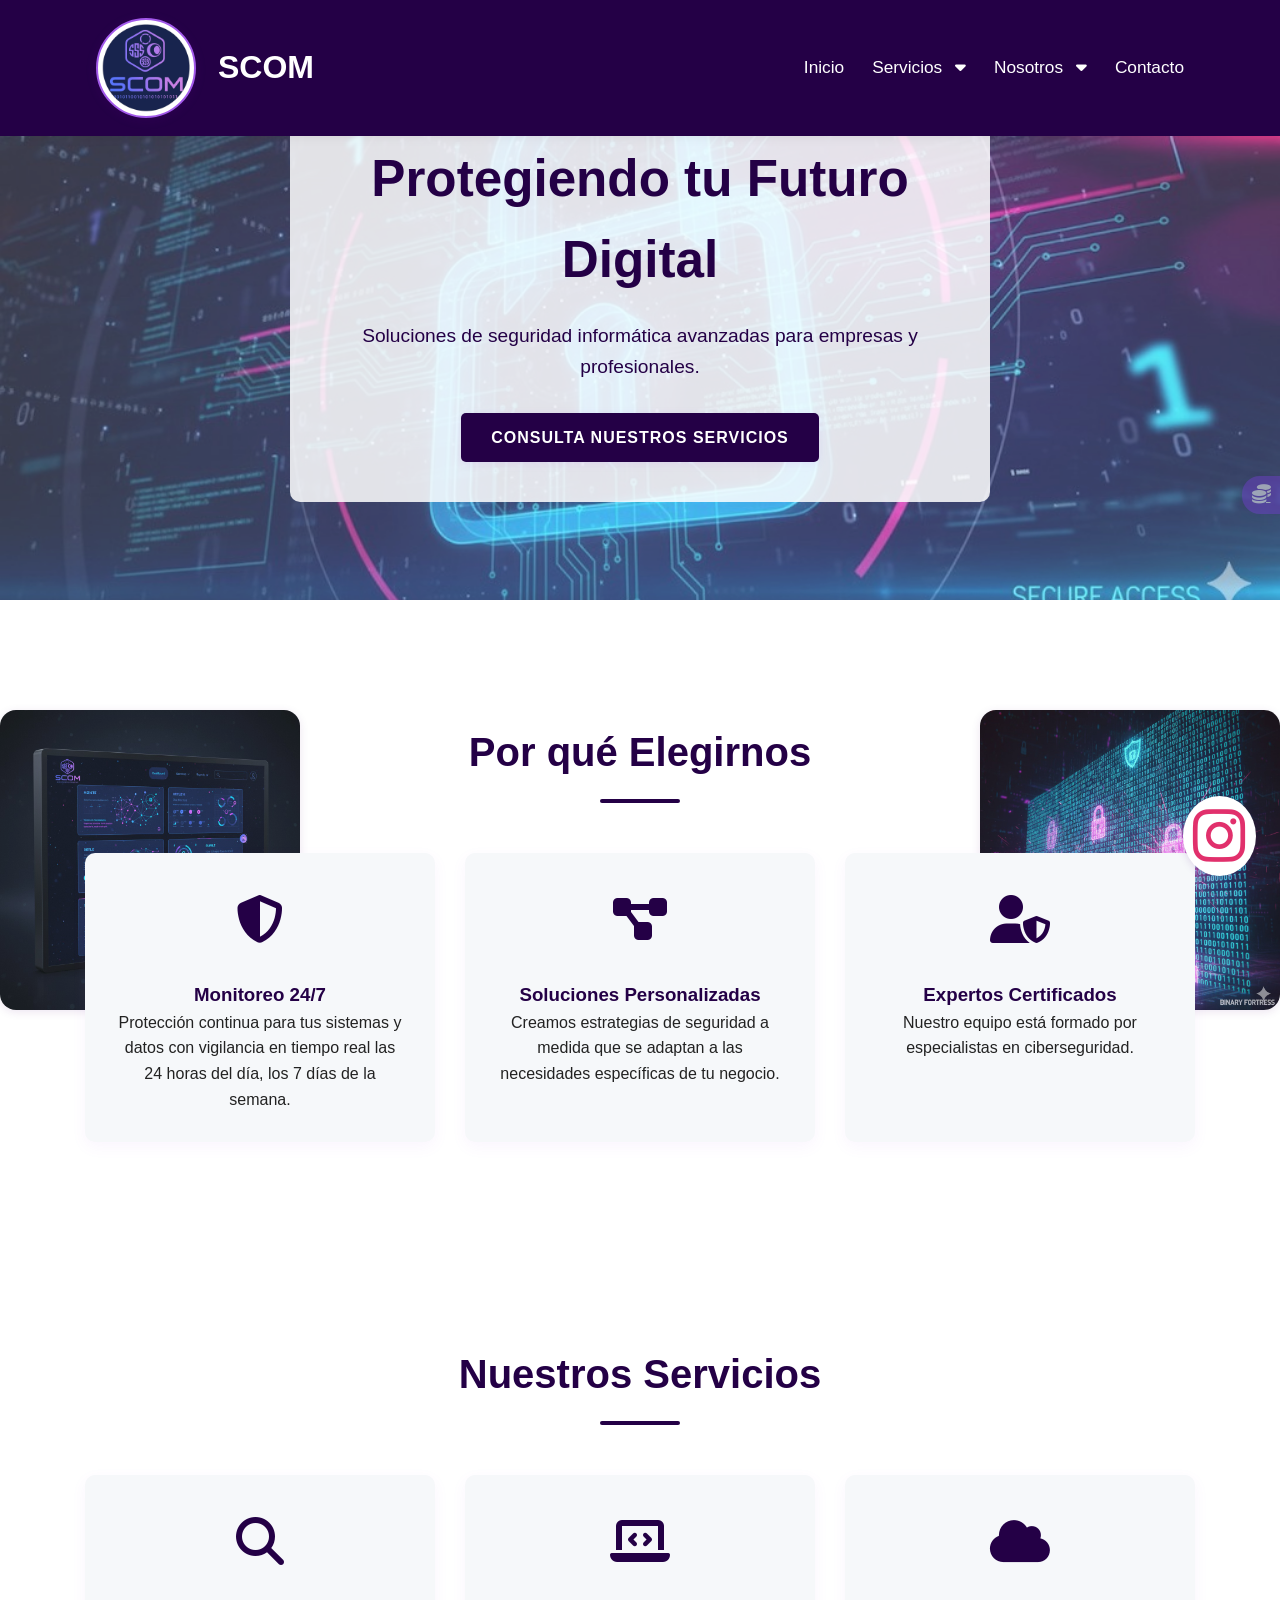
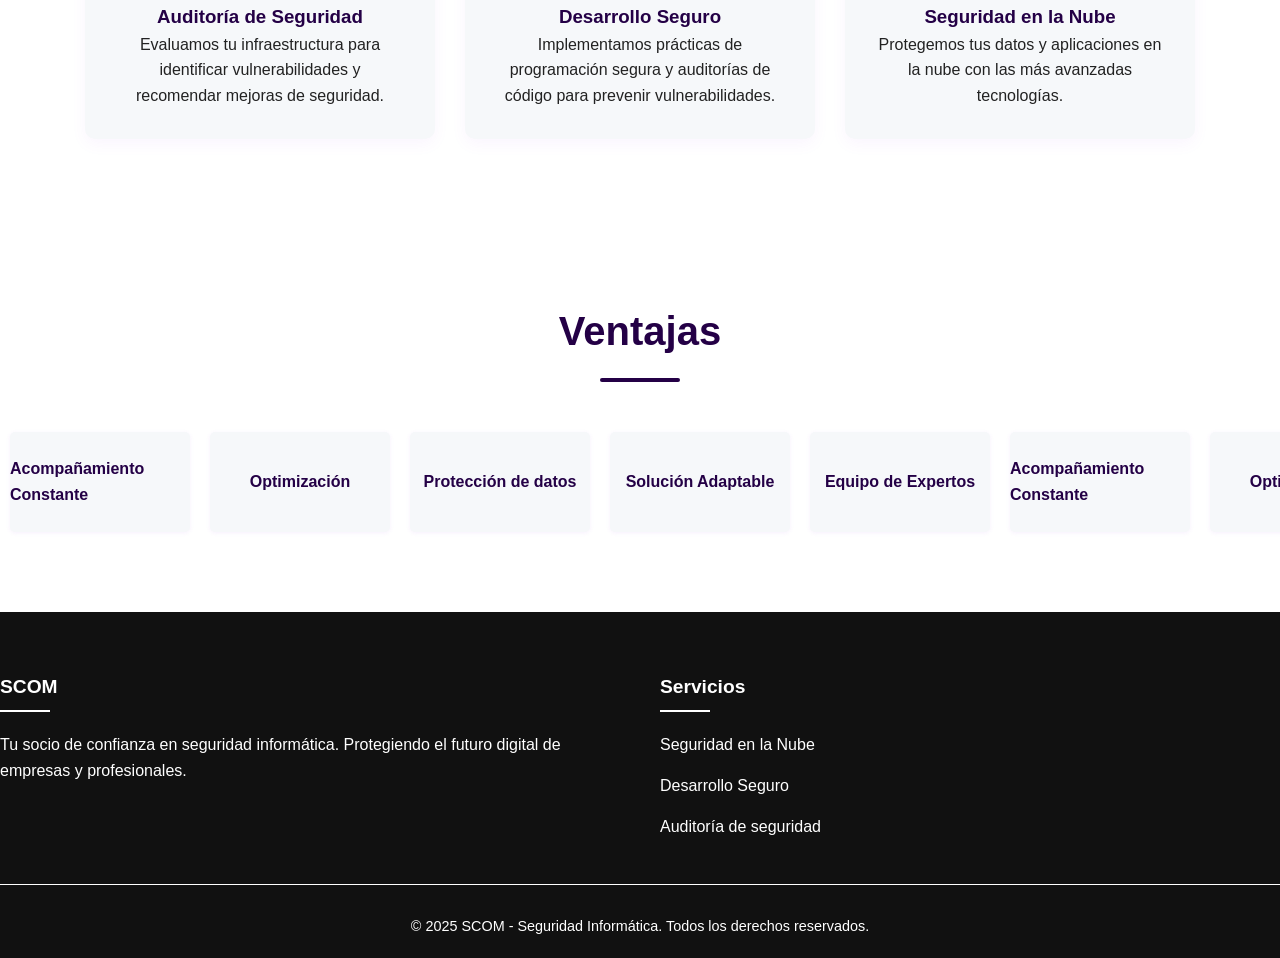
==== commit b62936a1: "Update index.html" ====
--- a/index.html
+++ b/index.html
@@ -42,13 +42,11 @@
     </nav>
 
 <section class="hero section-purple" id="inicio">
-    <img src="img/img15.jpeg" class="lateral-img left" alt="Decoración izquierda">
     <div class="hero-content">
         <h1 style="color: #240046;">Protegiendo tu Futuro Digital</h1>
         <p style="color: #240046;">Soluciones de seguridad informática avanzadas para empresas y profesionales.</p>
         <a href="#servicios" class="btn">Consulta Nuestros Servicios</a>
     </div>
-    <img src="img/img17.jpeg" class="lateral-img right" alt="Decoración derecha">
 </section>
 
 <section class="why-us" id="nosotros">
--- a/style.css
+++ b/style.css
@@ -290,6 +290,7 @@
 }
 
 
+/* HERO SECTION */
 .hero {
   position: relative;
   min-height: 600px;
@@ -320,42 +321,40 @@
   z-index: 1;
 }
 
-.lateral-img {
-  position: absolute;
-  top: 60%;          
-  transform: translateY(-50%);
-  width: 320px;       
-  height: auto;
-  z-index: 3;
-  opacity: 0.95;
-  box-shadow: 0 2px 10px rgba(80,0,120,0.11);
-  border-radius: 16px;
-}
-
-.lateral-img.left { left: 60px; }
-.lateral-img.right { right: 60px; }
-
-@media (max-width: 900px) {
-  .lateral-img { display: none; }
-}
-
+/* WHY-US SECTION */
 .why-us {
   position: relative;
+  margin-top: 40px;
+  margin-bottom: 40px;
 }
 
 .why-us .lateral-img {
   position: absolute;
-  top: 60px;      
+  top: 70px;               
   width: 300px;
   height: auto;
   z-index: 2;
   opacity: 0.95;
   box-shadow: 0 2px 10px rgba(80,0,120,0.11);
   border-radius: 16px;
-}
+  object-fit: cover;
+}
+
 .why-us .lateral-img.left { left: 0; }
 .why-us .lateral-img.right { right: 0; }
 
+.why-us .container {
+  position: relative;
+  z-index: 3;
+}
+
+/* Responsive */
+@media (max-width: 1200px) {
+  .why-us .lateral-img {
+    width: 180px;
+    top: 40px;
+  }
+}
 @media (max-width: 900px) {
   .why-us .lateral-img { display: none; }
 }
@@ -391,26 +390,6 @@
 @keyframes scroll {
     0% {transform: translateX(0);}
     100% {transform: translateX(calc(-200px * 5));}
-}
-
-.lateral-img {
-  position: absolute;
-  top: 50%;
-  transform: translateY(-50%);
-  width: 120px;  
-  height: auto;
-  z-index: 2;
-  opacity: 0.85;
-}
-.lateral-img.left {
-  left: 0;
-}
-.lateral-img.right {
-  right: 0;
-}
-.hero {
-  position: relative;
-  overflow: hidden;
 }
 
 .servicios-btn {
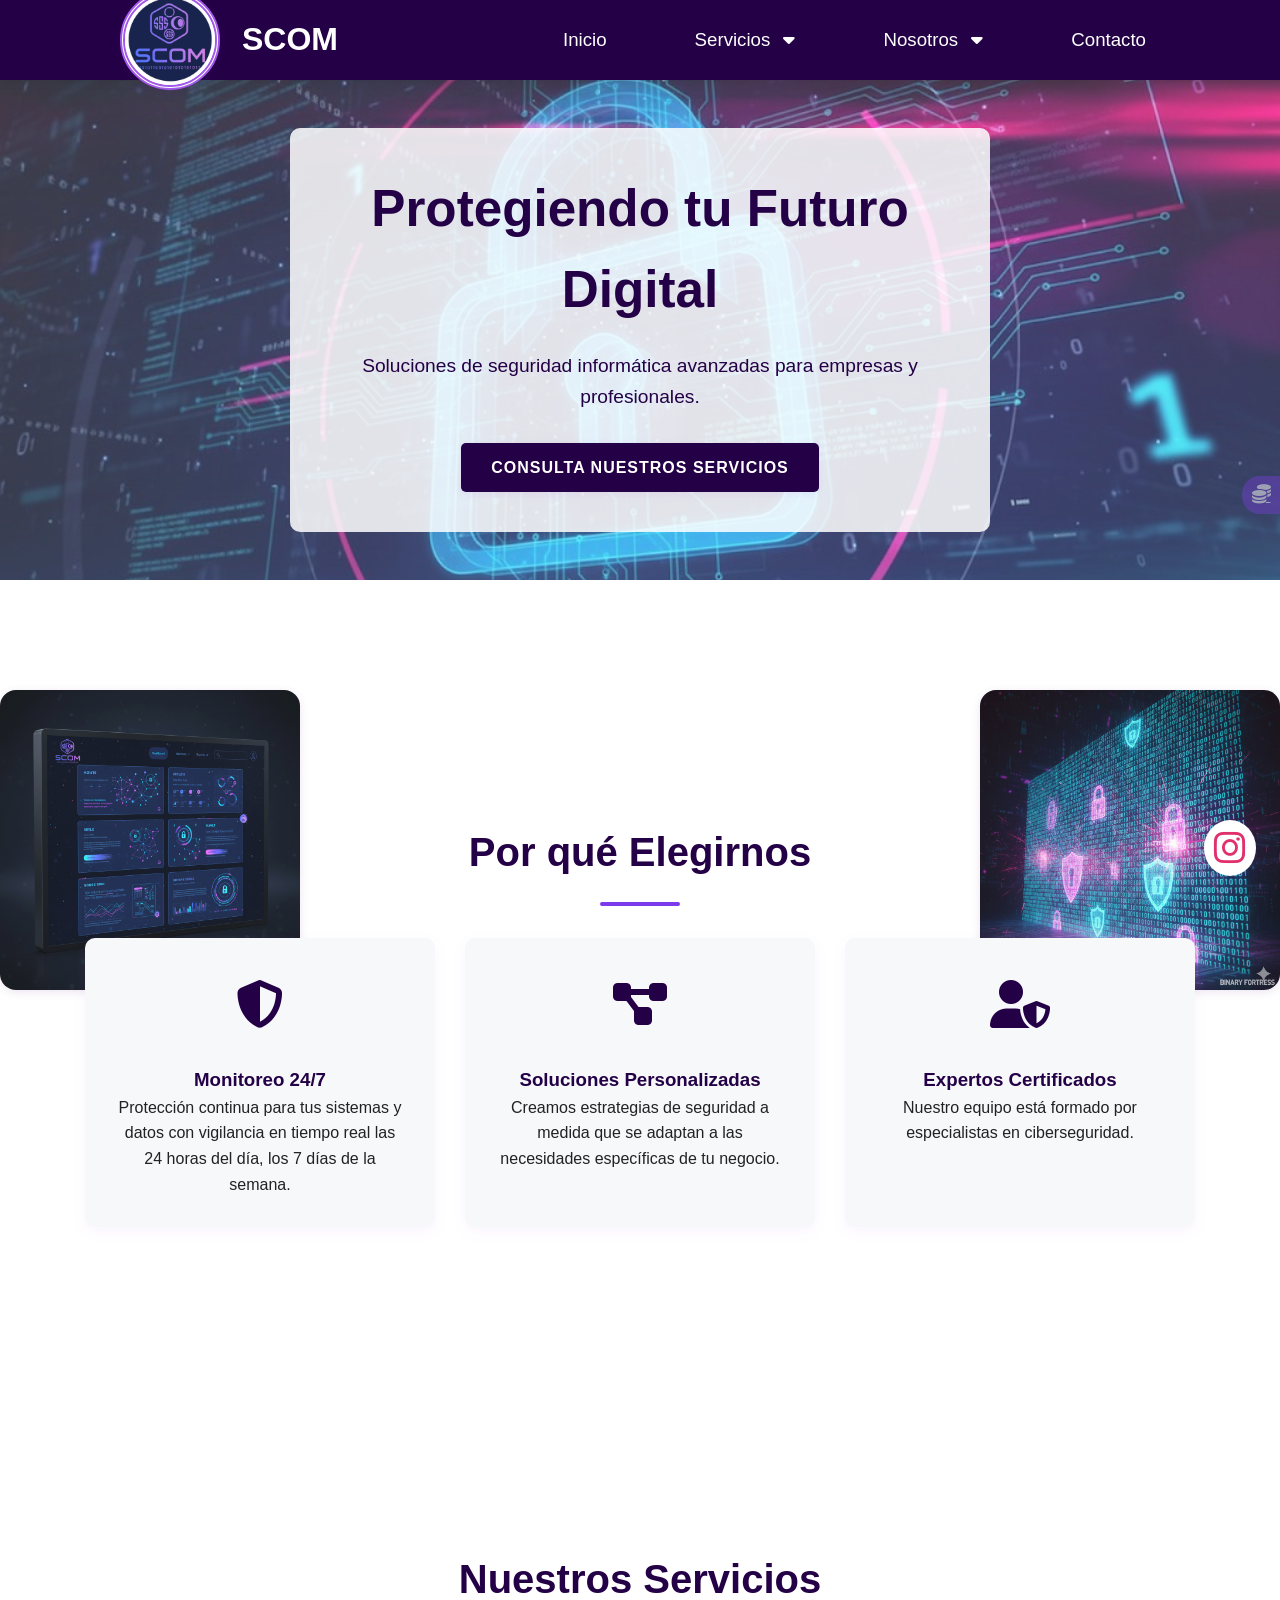
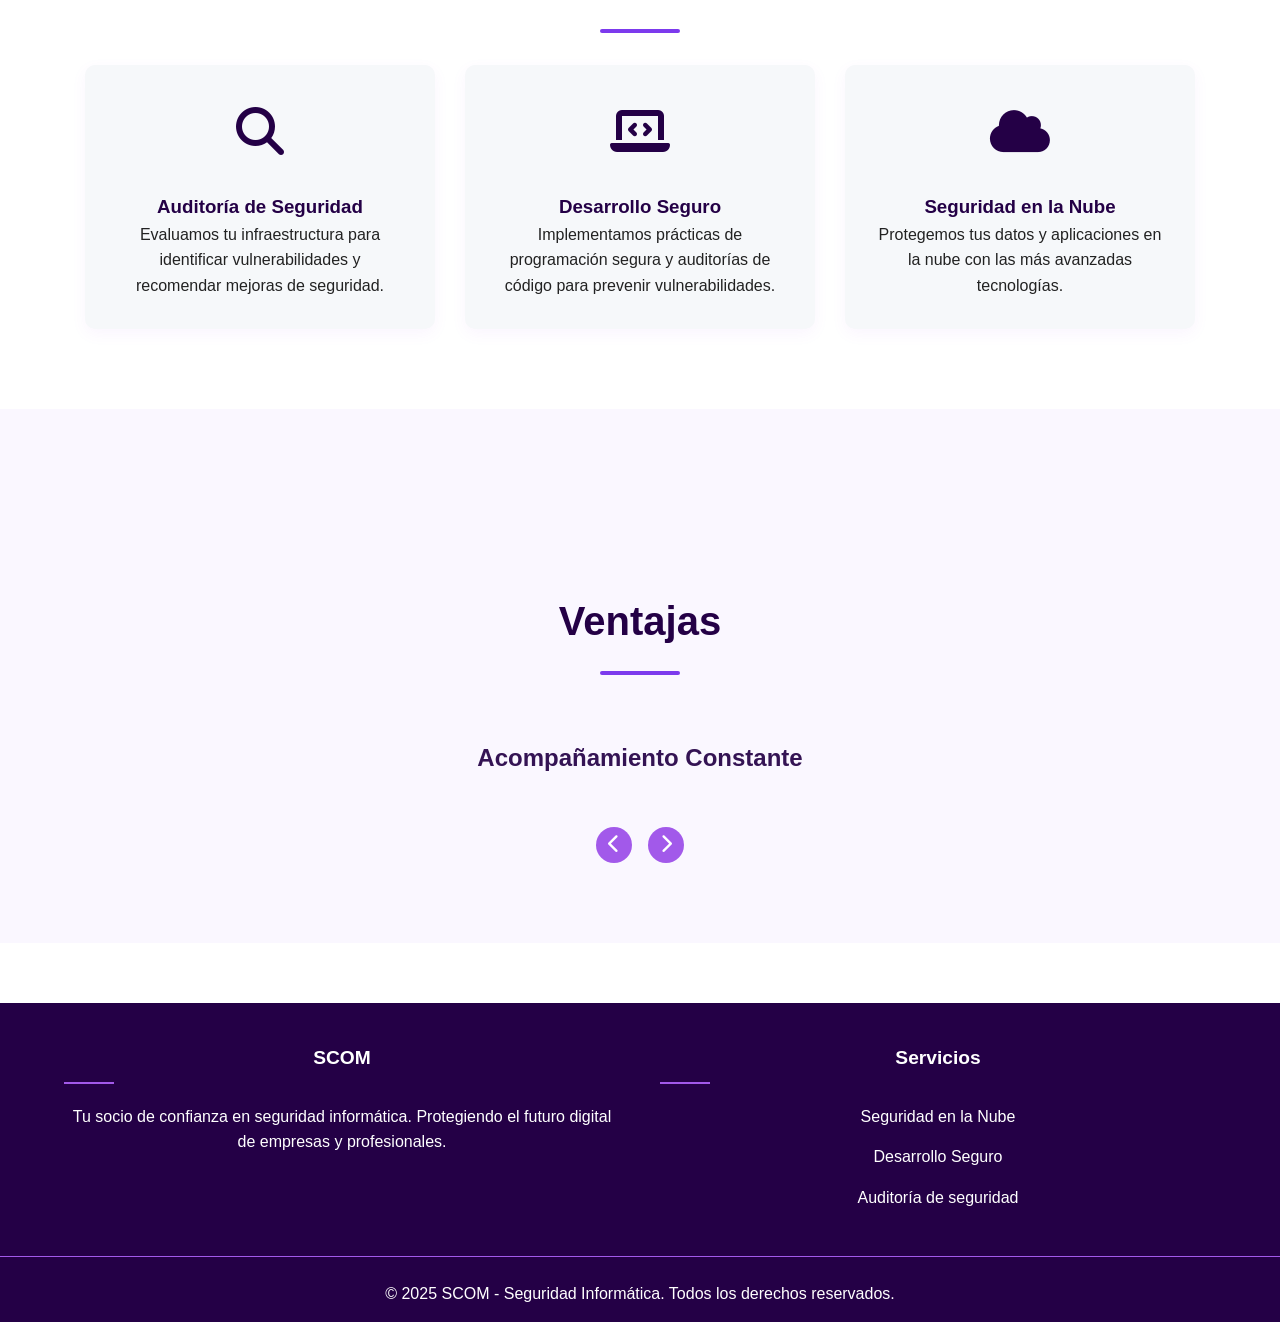
==== commit 141b9981: "index.html" ====
--- a/index.html
+++ b/index.html
@@ -6,6 +6,280 @@
     <title>SCOM - Seguridad Informática</title>
     <link rel="stylesheet" href="https://cdnjs.cloudflare.com/ajax/libs/font-awesome/6.4.0/css/all.min.css">
     <link rel="stylesheet" href="style.css">
+    <style>
+    
+        nav {
+            width: 100%;
+            background: #240046;
+            color: #fff;
+            position: fixed;
+            top: 0;
+            left: 0;
+            z-index: 1000;
+            box-shadow: 0 2px 10px rgba(0,0,0,0.06);
+        }
+        .nav-container {
+            display: flex;
+            align-items: center;
+            justify-content: space-between;
+            max-width: 1200px;
+            margin: 0 auto;
+            padding: 0 24px;
+            height: 80px;
+        }
+        .logo {
+            display: flex;
+            align-items: center;
+            font-weight: bold;
+            font-size: 2em;
+            color: #fff;
+            text-decoration: none;
+            gap: 10px;
+        }
+
+        .logo-circle {
+             height: 77px;
+             width: 77px;
+             border-radius: 50%;
+             border: 2px solid #a259ea;
+             background: #fff;
+             display: flex;
+             align-items: center;
+             justify-content: center;
+             overflow: hidden;
+}
+        .logo-circle img {
+            height: 75px;
+            width: 75px;
+            border-radius: 50%;
+            border: 2px solid #a259ea;
+            background: #fff;
+        }
+        .nav-links {
+            list-style: none;
+            display: flex;
+            align-items: center;
+            gap: 32px;
+            margin: 0;
+            padding: 0;
+        }
+        .nav-links li {
+            position: relative;
+        }
+        .nav-links a {
+            text-decoration: none;
+            color: #fff;
+            font-weight: 500;
+            font-size: 1.08em;
+            padding: 8px 14px;
+            border-radius: 6px;
+            transition: background 0.2s, color 0.2s;
+        }
+        .nav-links a:hover, .nav-links .active {
+            background: #a259ea;
+            color: #fff;
+        }
+        .dropdown-menu {
+            display: none;
+            position: absolute;
+            top: 110%;
+            left: 0;
+            background: #240046;
+            min-width: 180px;
+            border-radius: 8px;
+            box-shadow: 0 5px 15px rgba(0,0,0,0.1);
+            z-index: 999;
+        }
+        .dropdown:hover .dropdown-menu {
+            display: block;
+        }
+        .dropdown-menu li {
+            margin: 0;
+        }
+        .dropdown-menu a {
+            display: block;
+            padding: 10px 18px;
+            color: #fff;
+            border-radius: 0;
+        }
+        .dropdown-menu a:hover {
+            background: #a259ea;
+        }
+        .burger {
+            display: none;
+            flex-direction: column;
+            gap: 5px;
+            cursor: pointer;
+        }
+        .burger div {
+            width: 28px;
+            height: 3px;
+            background: #fff;
+            border-radius: 2px;
+            transition: all 0.3s;
+        }
+        @media (max-width: 900px) {
+            .nav-container {
+                flex-direction: column;
+                align-items: flex-start;
+                height: auto;
+                padding: 10px 16px;
+            }
+            .nav-links {
+                flex-direction: column;
+                width: 100%;
+                display: none;
+                background: #240046;
+                margin-top: 10px;
+                gap: 0;
+            }
+            .nav-links.active {
+                display: flex;
+            }
+            .nav-links li {
+                width: 100%;
+            }
+            .nav-links a {
+                width: 100%;
+                display: block;
+                padding: 14px 0 14px 18px;
+            }
+            .burger {
+                display: flex;
+                margin-left: auto;
+            }
+        }
+
+        
+        .hero {
+            position: relative;
+            min-height: 500px;
+            display: flex;
+            align-items: center;
+            justify-content: center;
+            background: url('img/img19.jpeg') center center/cover no-repeat;
+            z-index: 1;
+            overflow: hidden;
+            margin-top: 80px;
+        }
+        .hero-content {
+            position: relative;
+            z-index: 2;
+            background: rgba(255,255,255,0.85);
+            padding: 40px 60px;
+            border-radius: 10px;
+            margin: 0 auto;
+            text-align: center;
+            max-width: 700px;
+        }
+
+        
+        .ventajas-section {
+            background: #faf7ff;
+            padding: 60px 0 80px 0;
+        }
+        .ventajas-carousel {
+            max-width: 600px;
+            margin: 0 auto;
+            position: relative;
+            overflow: hidden;
+        }
+        .ventajas-list {
+            display: flex;
+            transition: transform 0.6s cubic-bezier(.77,0,.18,1);
+        }
+        .ventaja-item {
+            min-width: 100%;
+            text-align: center;
+            font-size: 1.5em;
+            color: #240046;
+            padding: 32px 0;
+            font-weight: bold;
+            opacity: 0.92;
+        }
+        .ventajas-controls {
+            display: flex;
+            justify-content: center;
+            gap: 16px;
+            margin-top: 18px;
+        }
+        .ventajas-controls button {
+            width: 36px;
+            height: 36px;
+            border-radius: 50%;
+            border: none;
+            background: #a259ea;
+            color: #fff;
+            font-size: 1.2em;
+            cursor: pointer;
+            transition: background 0.2s;
+        }
+        .ventajas-controls button:hover {
+            background: #240046;
+        }
+
+        
+        footer {
+            background: #240046;
+            color: #fff;
+            padding: 40px 0 0 0;
+            margin-top: 60px;
+        }
+        .footer-container {
+            display: flex;
+            flex-wrap: wrap;
+            justify-content: space-between;
+            gap: 40px;
+            max-width: 1200px;
+            margin: 0 auto;
+            padding: 0 24px;
+        }
+        .footer-col {
+            flex: 1;
+            min-width: 250px;
+        }
+        .footer-col h4 {
+            color: #fff;
+            margin-bottom: 20px;
+            font-size: 1.2rem;
+            position: relative;
+            padding-bottom: 10px;
+        }
+        .footer-col h4:after {
+            content: '';
+            position: absolute;
+            left: 0;
+            bottom: 0;
+            width: 50px;
+            height: 2px;
+            background-color: #a259ea;
+        }
+        .footer-links {
+            list-style: none;
+            padding: 0;
+        }
+        .footer-links li {
+            margin-bottom: 15px;
+        }
+        .footer-links a {
+            color: #fff;
+            text-decoration: none;
+            transition: color 0.3s;
+        }
+        .footer-links a:hover {
+            color: #a259ea;
+            padding-left: 10px;
+        }
+        .copyright {
+            text-align: center;
+            padding: 24px 0 16px 0;
+            margin-top: 30px;
+            border-top: 1px solid #a259ea;
+            font-size: 1em;
+            color: #fff;
+            background: #240046;
+        }
+    </style>
 </head>
 <body>
 
@@ -17,29 +291,29 @@
       </span>
       SCOM
     </a>
-            <ul class="nav-links">
-                <li><a href="index.html#inicio">Inicio</a></li>
-                <li class="dropdown">
-                    <a href="#">Servicios <i class="fas fa-caret-down"></i></a>
-                    <ul class="dropdown-menu">
-                        <li><a href="que-ofrecemos.html">¿Qué ofrecemos?</a></li>
-                    </ul>
-                </li>
-                <li class="dropdown">
-                    <a href="#">Nosotros <i class="fas fa-caret-down"></i></a>
-                    <ul class="dropdown-menu">
-                        <li><a href="mision-vision.html">Misión y Visión</a></li>
-                        <li><a href="justificacion.html">Justificación</a></li>
-                        <li><a href="objetivos.html">Objetivos</a></li>
-                        <li><a href="matriz-dofa.html">Matriz DOFA</a></li>
-                        <li><a href="personal.html">Personal</a></li>
-                    </ul>
-                </li>
-                <li><a href="contacto.html">Contacto</a></li>
+    <ul class="nav-links">
+        <li><a href="index.html#inicio">Inicio</a></li>
+        <li class="dropdown">
+            <a href="#">Servicios <i class="fas fa-caret-down"></i></a>
+            <ul class="dropdown-menu">
+                <li><a href="que-ofrecemos.html">¿Qué ofrecemos?</a></li>
             </ul>
-            <div class="burger"><div></div><div></div><div></div></div>
-        </div>
-    </nav>
+        </li>
+        <li class="dropdown">
+            <a href="#">Nosotros <i class="fas fa-caret-down"></i></a>
+            <ul class="dropdown-menu">
+                <li><a href="mision-vision.html">Misión y Visión</a></li>
+                <li><a href="justificacion.html">Justificación</a></li>
+                <li><a href="objetivos.html">Objetivos</a></li>
+                <li><a href="matriz-dofa.html">Matriz DOFA</a></li>
+                <li><a href="personal.html">Personal</a></li>
+            </ul>
+        </li>
+        <li><a href="contacto.html">Contacto</a></li>
+    </ul>
+    <div class="burger"><div></div><div></div><div></div></div>
+  </div>
+</nav>
 
 <section class="hero section-purple" id="inicio">
     <div class="hero-content">
@@ -74,80 +348,73 @@
     </div>
 </section>
 
-    <section class="services" id="servicios">
-        <div class="container">
-            <h2 class="section-title">Nuestros Servicios</h2>
-            <div class="features">
-                <div class="feature-card">
-                    <div class="feature-icon"><i class="fas fa-search"></i></div>
-                    <h3>Auditoría de Seguridad</h3>
-                    <p>Evaluamos tu infraestructura para identificar vulnerabilidades y recomendar mejoras de seguridad.</p>
-                </div>
-                <div class="feature-card">
-                    <div class="feature-icon"><i class="fas fa-laptop-code"></i></div>
-                    <h3>Desarrollo Seguro</h3>
-                    <p>Implementamos prácticas de programación segura y auditorías de código para prevenir vulnerabilidades.</p>
-                </div>
-                <div class="feature-card">
-                    <div class="feature-icon"><i class="fas fa-cloud"></i></div>
-                    <h3>Seguridad en la Nube</h3>
-                    <p>Protegemos tus datos y aplicaciones en la nube con las más avanzadas tecnologías.</p>
-                </div>
+<section class="services" id="servicios">
+    <div class="container">
+        <h2 class="section-title">Nuestros Servicios</h2>
+        <div class="features">
+            <div class="feature-card">
+                <div class="feature-icon"><i class="fas fa-search"></i></div>
+                <h3>Auditoría de Seguridad</h3>
+                <p>Evaluamos tu infraestructura para identificar vulnerabilidades y recomendar mejoras de seguridad.</p>
+            </div>
+            <div class="feature-card">
+                <div class="feature-icon"><i class="fas fa-laptop-code"></i></div>
+                <h3>Desarrollo Seguro</h3>
+                <p>Implementamos prácticas de programación segura y auditorías de código para prevenir vulnerabilidades.</p>
+            </div>
+            <div class="feature-card">
+                <div class="feature-icon"><i class="fas fa-cloud"></i></div>
+                <h3>Seguridad en la Nube</h3>
+                <p>Protegemos tus datos y aplicaciones en la nube con las más avanzadas tecnologías.</p>
             </div>
         </div>
-    </section>
-
-    <section class="advantaje" id="Ventaja">
-        <div class="container">
-            <h2 class="section-title">Ventajas</h2>
-            <div class="clients-carousel">
-                <div class="carousel-container">
-                   
-                    <div class="client-logo">Acompañamiento Constante</div>
-                    <div class="client-logo">Optimización</div>
-                    <div class="client-logo">Protección de datos</div>
-                    <div class="client-logo">Solución Adaptable</div>
-                    <div class="client-logo">Equipo de Expertos</div>
-                    
-                    <div class="client-logo">Acompañamiento Constante</div>
-                    <div class="client-logo">Optimización</div>
-                    <div class="client-logo">Protección de datos</div>
-                    <div class="client-logo">Solución Adaptable</div>
-                    <div class="client-logo">Equipo de Expertos</div>
-
-
-                </div>
+    </div>
+</section>
+
+<section class="ventajas-section" id="ventajas">
+    <div class="container">
+        <h2 class="section-title">Ventajas</h2>
+        <div class="ventajas-carousel">
+            <div class="ventajas-list" id="ventajasList">
+                <div class="ventaja-item">Acompañamiento Constante</div>
+                <div class="ventaja-item">Optimización</div>
+                <div class="ventaja-item">Protección de datos</div>
+                <div class="ventaja-item">Solución Adaptable</div>
+                <div class="ventaja-item">Equipo de Expertos</div>
+            </div>
+            <div class="ventajas-controls">
+                <button id="prevVentaja" aria-label="Anterior"><i class="fas fa-chevron-left"></i></button>
+                <button id="nextVentaja" aria-label="Siguiente"><i class="fas fa-chevron-right"></i></button>
             </div>
         </div>
-    </section>
-
-    
-    <footer>
-        <div class="container footer-container">
-            <div class="footer-col">
-                <h4>SCOM</h4>
-                <p>Tu socio de confianza en seguridad informática. Protegiendo el futuro digital de empresas y profesionales.</p>
-            </div>
-            <div class="footer-col">
-                <h4>Servicios</h4>
-                <ul class="footer-links">
-                    <li><a href="#servicios">Seguridad en la Nube</a></li>
-                    <li><a href="#servicios">Desarrollo Seguro</a></li>
-                    <li><a href="#servicios">Auditoría de seguridad</a></li>
-                </ul>
-            </div>        
+    </div>
+</section>
+
+<footer>
+    <div class="footer-container">
+        <div class="footer-col">
+            <h4>SCOM</h4>
+            <p>Tu socio de confianza en seguridad informática. Protegiendo el futuro digital de empresas y profesionales.</p>
         </div>
-        <div class="copyright">
-            <p>&copy; 2025 SCOM - Seguridad Informática. Todos los derechos reservados.</p>
-        </div>
-    </footer>
-
-  
-    <a id="boton-secreto" href="financiero.html" title="Módulo financiero">
-        <i class="fas fa-coins"></i>
-    </a>
-
-    <a href="https://instagram.com/scomciberseguridad" target="_blank" title="Instagram SCOM" 
+        <div class="footer-col">
+            <h4>Servicios</h4>
+            <ul class="footer-links">
+                <li><a href="#servicios">Seguridad en la Nube</a></li>
+                <li><a href="#servicios">Desarrollo Seguro</a></li>
+                <li><a href="#servicios">Auditoría de seguridad</a></li>
+            </ul>
+        </div>        
+    </div>
+    <div class="copyright">
+        <p>&copy; 2025 SCOM - Seguridad Informática. Todos los derechos reservados.</p>
+    </div>
+</footer>
+
+<a id="boton-secreto" href="financiero.html" title="Módulo financiero">
+    <i class="fas fa-coins"></i>
+</a>
+
+<a href="https://instagram.com/scomciberseguridad" target="_blank" title="Instagram SCOM" 
    style="
       position: fixed;
       bottom: 24px;
@@ -162,102 +429,74 @@
       justify-content: center;
       transition: box-shadow 0.2s;
       color: #e1306c;
-      font-size: 60px;
+      font-size: 36px;
       text-decoration: none;
    ">
     <i class="fab fa-instagram"></i>
 </a>
 
-    <script>
+<script>
+    const burger = document.querySelector('.burger');
+    const navLinks = document.querySelector('.nav-links');
+    burger.addEventListener('click', function() {
+        navLinks.classList.toggle('active');
+        burger.classList.toggle('active');
+    });
     
-        window.addEventListener('scroll', function() {
-            const navbar = document.querySelector('nav');
-            if (window.scrollY > 50) {
-                navbar.classList.add('scrolled');
-            } else {
-                navbar.classList.remove('scrolled');
+    document.querySelectorAll('a[href^="#"]').forEach(anchor => {
+        anchor.addEventListener('click', function (e) {
+            const target = document.querySelector(this.getAttribute('href'));
+            if (target) {
+                e.preventDefault();
+                target.scrollIntoView({
+                    behavior: 'smooth',
+                    block: 'start'
+                });
+                navLinks.classList.remove('active');
+                burger.classList.remove('active');
             }
         });
-
-   
-        const burger = document.querySelector('.burger');
-        const navLinks = document.querySelector('.nav-links');
-
-        burger.addEventListener('click', function() {
-            navLinks.classList.toggle('active');
-            burger.classList.toggle('active');
+    });
+
+    const ventajasList = document.getElementById('ventajasList');
+    const ventajas = document.querySelectorAll('.ventaja-item');
+    const prevBtn = document.getElementById('prevVentaja');
+    const nextBtn = document.getElementById('nextVentaja');
+    let ventajaIndex = 0;
+    function showVentaja(idx) {
+        ventajasList.style.transform = `translateX(-${idx * 100}%)`;
+    }
+    prevBtn.addEventListener('click', () => {
+        ventajaIndex = (ventajaIndex - 1 + ventajas.length) % ventajas.length;
+        showVentaja(ventajaIndex);
+    });
+    nextBtn.addEventListener('click', () => {
+        ventajaIndex = (ventajaIndex + 1) % ventajas.length;
+        showVentaja(ventajaIndex);
+    });
+    setInterval(() => {
+        ventajaIndex = (ventajaIndex + 1) % ventajas.length;
+        showVentaja(ventajaIndex);
+    }, 4000);
+
+    const observerOptions = {
+        threshold: 0.1,
+        rootMargin: '0px 0px -50px 0px'
+    };
+    const observer = new IntersectionObserver(function(entries) {
+        entries.forEach(entry => {
+            if (entry.isIntersecting) {
+                entry.target.style.opacity = '1';
+                entry.target.style.transform = 'translateY(0)';
+            }
         });
-
-   
-        document.querySelectorAll('a[href^="#"]').forEach(anchor => {
-            anchor.addEventListener('click', function (e) {
-                e.preventDefault();
-                const target = document.querySelector(this.getAttribute('href'));
-                if (target) {
-                    target.scrollIntoView({
-                        behavior: 'smooth',
-                        block: 'start'
-                    });
-       
-                    navLinks.classList.remove('active');
-                    burger.classList.remove('active');
-                }
-            });
-        });
-
-
-        document.getElementById('contactForm').addEventListener('submit', function(e) {
-            e.preventDefault();
-            
-        
-            const name = document.getElementById('name').value;
-            const email = document.getElementById('email').value;
-            const phone = document.getElementById('phone').value;
-            const message = document.getElementById('message').value;
-            
-            // Simple validation
-            if (!name || !email || !message) {
-                alert('Por favor, completa todos los campos obligatorios.');
-                return;
-            }
-            
-           
-            alert('¡Gracias por contactarnos! Te responderemos pronto.');
-            
-         
-            this.reset();
-        });
-
-        
-        const observerOptions = {
-            threshold: 0.1,
-            rootMargin: '0px 0px -50px 0px'
-        };
-
-        const observer = new IntersectionObserver(function(entries) {
-            entries.forEach(entry => {
-                if (entry.isIntersecting) {
-                    entry.target.style.opacity = '1';
-                    entry.target.style.transform = 'translateY(0)';
-                }
-            });
-        }, observerOptions);
-
-      
-        document.querySelectorAll('.feature-card').forEach(card => {
-            card.style.opacity = '0';
-            card.style.transform = 'translateY(30px)';
-            card.style.transition = 'all 0.6s ease';
-            observer.observe(card);
-        });
-    </script>
-    <script>
-document.querySelectorAll('.paquete-btn').forEach(btn => {
-    btn.addEventListener('click', function() {
-        const parent = btn.parentElement;
-        parent.classList.toggle('open');
+    }, observerOptions);
+    document.querySelectorAll('.feature-card').forEach(card => {
+        card.style.opacity = '0';
+        card.style.transform = 'translateY(30px)';
+        card.style.transition = 'all 0.6s ease';
+        observer.observe(card);
     });
-});
 </script>
 </body>
 </html>
--- a/style.css
+++ b/style.css
@@ -23,6 +23,294 @@
     color: var(--primary);
 }
 
+body {
+  background: #fff;
+  font-family: 'Segoe UI', Arial, sans-serif;
+  margin: 0;
+  color: #240046;
+}
+nav {
+  background: #240046;
+  padding: 0;
+  width: 100%;
+}
+.nav-container {
+  display: flex;
+  align-items: center;
+  justify-content: space-between;
+  max-width: 1200px;
+  margin: 0 auto;
+  padding: 0 24px;
+  height: 100px;
+}
+.logo {
+  display: flex;
+  align-items: center;
+  font-weight: bold;
+  font-size: 2em;
+  color: #fff;
+  text-decoration: none;
+}
+.logo-circle {
+  width: 60px;
+  height: 60px;
+  border-radius: 50%;
+  overflow: hidden;
+  margin-right: 12px;
+  background: #fff;
+  display: flex;
+  align-items: center;
+  justify-content: center;
+}
+.logo-circle img {
+  width: 48px;
+  height: 48px;
+  object-fit: cover;
+}
+.nav-links {
+  display: flex;
+  align-items: center;
+  gap: 24px;
+  list-style: none;
+  margin: 0;
+  padding: 0;
+}
+.nav-links li a {
+  color: #fff;
+  text-decoration: none;
+  font-size: 1.08em;
+  transition: color 0.2s;
+}
+.nav-links li a:hover {
+  color: #a259ea;
+}
+.dropdown {
+  position: relative;
+}
+.dropdown-menu {
+  display: none;
+  position: absolute;
+  background: #fff;
+  top: 100%;
+  left: 0;
+  box-shadow: 0 2px 8px rgba(80,0,120,0.10);
+  border-radius: 8px;
+  min-width: 180px;
+  z-index: 10;
+}
+.dropdown:hover .dropdown-menu {
+  display: block;
+}
+.dropdown-menu li a {
+  color: #240046;
+  padding: 10px 18px;
+  display: block;
+  border-radius: 6px;
+}
+.dropdown-menu li a:hover {
+  background: #f6f2ff;
+  color: #a259ea;
+}
+.burger {
+  display: none;
+}
+.container {
+  max-width: 1200px;
+  margin: 0 auto;
+  padding: 0 24px;
+  padding-top: 120px;
+}
+.header-flex {
+  display: flex;
+  align-items: center;
+  justify-content: center;
+  gap: 32px;
+  margin-bottom: 32px;
+}
+.img-lateral {
+  width: 100px;
+  height: auto;
+}
+.section-title {
+  font-size: 2.5rem;
+  text-align: center;
+  color: #240046;
+  margin: 0;
+  margin-bottom: 12px;
+  font-weight: bold;
+}
+.section-title::after {
+  content: "";
+  display: block;
+  width: 80px;
+  height: 4px;
+  background: #7c3aed;
+  margin: 18px auto 0 auto;
+  border-radius: 2px;
+}
+.ofrecemos-flex {
+  display: flex;
+  flex-wrap: wrap;
+  gap: 32px;
+  justify-content: center;
+}
+.ofrecemos-col {
+  flex: 1 1 380px;
+  min-width: 320px;
+  max-width: 420px;
+}
+.ofrecemos-title {
+  font-size: 1.18em;
+  font-weight: bold;
+  color: #7c3aed;
+  margin-bottom: 18px;
+}
+.paquete-card {
+  background: #f6f2ff;
+  border-radius: 16px;
+  box-shadow: 0 2px 12px rgba(80,0,120,0.08);
+  margin-bottom: 24px;
+  padding: 20px 22px;
+  transition: box-shadow 0.2s;
+  border: none;
+}
+.paquete-card b {
+  font-size: 1.13em;
+  color: #240046;
+}
+.precio {
+  color: #7c3aed;
+  font-weight: bold;
+  margin-bottom: 8px;
+}
+.paquete-card ul {
+  margin-left: 18px;
+  margin-bottom: 0;
+}
+footer {
+  text-align: center;
+  margin-top: 40px;
+  padding: 20px 0;
+  background: #f4f4f4;
+  font-size: 1em;
+  color: #240046;
+}
+@media (max-width: 900px) {
+  .ofrecemos-flex {
+    flex-direction: column;
+    gap: 0;
+  }
+  .ofrecemos-col {
+    max-width: 100%;
+  }
+  .header-flex {
+    flex-direction: column;
+    gap: 16px;
+  }
+}
+
+/* Separación universal para el contenido debajo de la navbar */
+.container {
+  padding-top: 80px; /* Ajusta según el alto de tu navbar */
+  max-width: 1200px;
+  margin: 0 auto;
+}
+
+/* Encabezado con imagen y título alineados */
+.header-flex {
+  display: flex;
+  align-items: center;
+  justify-content: center;
+  gap: 32px;
+  margin-bottom: 32px;
+}
+
+.img-lateral {
+  width: 140px;
+  height: auto;
+}
+
+/* Título principal */
+.section-title {
+  margin-top: 0;
+  margin-bottom: 32px;
+  font-size: 2.5rem;
+  text-align: center;
+  color: #240046;
+}
+
+/* Grid de columnas para los paquetes y membresías */
+.ofrecemos-flex {
+  display: flex;
+  gap: 32px;
+  justify-content: center;
+  margin-bottom: 40px;
+}
+
+.ofrecemos-col {
+  flex: 1 1 340px;
+  min-width: 320px;
+  max-width: 420px;
+}
+
+/* Tarjeta con sombra y borde */
+.card {
+  background: #fff;
+  border: 2px solid #a259ea;
+  border-radius: 12px;
+  padding: 18px 20px 10px 20px;
+  margin-bottom: 24px;
+  box-shadow: 0 2px 8px rgba(80,0,120,0.06);
+  transition: box-shadow 0.2s;
+  position: relative;
+  overflow: hidden;
+}
+
+/* Botón/título de los paquetes y membresías */
+.card-subtitle {
+  font-size: 1.15em;
+  font-weight: bold;
+  margin-bottom: 18px;
+  color: #7c3aed;
+  text-align: left;
+  display: flex;
+  align-items: center;
+  gap: 8px;
+}
+
+/* Precio destacado */
+.precio {
+  color: #7c3aed;
+  font-weight: bold;
+  margin-bottom: 6px;
+}
+
+/* Listas dentro de las tarjetas */
+.card ul {
+  margin-left: 18px;
+  margin-bottom: 0;
+}
+
+/* Responsive: columnas en vertical en móvil */
+@media (max-width: 900px) {
+  .ofrecemos-flex {
+    flex-direction: column;
+    gap: 0;
+  }
+  .ofrecemos-col {
+    max-width: 100%;
+  }
+}
+
+/* Estilos para el footer */
+footer {
+  text-align: center;
+  margin-top: 40px;
+  padding: 20px 0;
+  background: #f4f4f4;
+  font-size: 1em;
+  color: #240046;
+}
 
 nav {
     width: 100%;
@@ -290,7 +578,7 @@
 }
 
 
-/* HERO SECTION */
+
 .hero {
   position: relative;
   min-height: 600px;
@@ -321,7 +609,7 @@
   z-index: 1;
 }
 
-/* WHY-US SECTION */
+
 .why-us {
   position: relative;
   margin-top: 40px;
@@ -348,7 +636,7 @@
   z-index: 3;
 }
 
-/* Responsive */
+
 @media (max-width: 1200px) {
   .why-us .lateral-img {
     width: 180px;
@@ -573,5 +861,342 @@
     margin: 0 !important;
 }
 
+.ofrecemos-header {
+  display: flex;
+  align-items: center; 
+  gap: 24px;           
+  margin-bottom: 32px; 
+  margin-top: 40px;    
+}
+
+.decoracion-lateral {
+  width: 120px;        
+  height: auto;
+}
+.section-title {
+  margin: 0;        
+}
+
+.section-title {
+  margin-top: 40px;   
+  margin-bottom: 16px;
+}
+
+.container {
+  padding-top: 80px; 
+}
+
+.seccion-header {
+  display: flex;
+  align-items: center;
+  gap: 24px;
+  margin-bottom: 32px;
+  margin-top: 40px;
+}
+.decoracion-seccion {
+  width: 100px;
+  height: auto;
+}
+
+.contacto-header {
+  margin-top: 60px;
+  margin-bottom: 28px;
+}
+
+.justificacion-bg {
+  position: relative;
+  background: url('img/img14.jpeg') no-repeat center center;
+  background-size: cover;
+ 
+}
+.justificacion-bg::before {
+  content: '';
+  position: absolute;
+  inset: 0;
+  background: rgba(255,255,255,0.75); 
+  
+  z-index: 1;
+}
+.justificacion-content {
+  position: relative;
+  z-index: 2;
+  padding: 48px 32px;
+}
+
+
+.objetivo-general-card, .objetivos-especificos-card {
+  background: #f6f2ff;
+  border-radius: 16px;
+  box-shadow: 0 2px 12px rgba(80,0,120,0.08);
+  max-width: 800px;
+  margin: 0 auto 32px auto;
+  padding: 24px 32px;
+}
+.objetivos-especificos-card h3 {
+  margin-bottom: 16px;
+}
+
+.section-title {
+  margin-top: 60px;
+  margin-bottom: 18px;
+}
+.container {
+  padding-top: 40px;
+}
+
+.ofrecemos-header {
+  display: flex;
+  align-items: center;
+  gap: 32px;
+  margin-top: 80px;
+  margin-bottom: 32px;
+}
+.decoracion-lateral {
+  width: 140px;
+  height: auto;
+}
+.section-title {
+  margin: 0;
+}
 
 background: url('img/Gif1.gif') center center/cover no-repeat;
+
+/* Separación universal para el contenido debajo de la navbar */
+.container {
+  padding-top: 80px !important; /* Ajusta según el alto de tu navbar */
+}
+
+/* Títulos principales */
+.section-title {
+  margin-top: 0 !important;
+  margin-bottom: 32px !important;
+  font-size: 2.5rem !important;
+  text-align: center !important;
+  color: #240046 !important;
+}
+
+/* Para bloques o cards debajo de títulos */
+.card {
+  background: #f6f2ff !important;
+  border-radius: 18px !important;
+  box-shadow: 0 2px 12px rgba(80,0,120,0.08) !important;
+  padding: 28px 32px !important;
+  margin-bottom: 32px !important;
+}
+
+/* Para subtítulos en cards */
+.card-subtitle {
+  font-size: 1.15em !important;
+  font-weight: bold !important;
+  margin-bottom: 12px !important;
+  color: #7c3aed !important;
+}
+
+/* Imágenes decorativas alineadas con el título */
+.header-flex {
+  display: flex !important;
+  align-items: center !important;
+  justify-content: center !important;
+  gap: 28px !important;
+  margin-bottom: 32px !important;
+}
+
+/* Para imágenes decorativas laterales */
+.img-lateral {
+  width: 120px !important;
+  height: auto !important;
+}
+
+
+body {
+  background: #fff;
+  font-family: 'Segoe UI', Arial, sans-serif;
+  margin: 0;
+  color: #240046;
+}
+nav {
+  background: #240046;
+  width: 100%;
+}
+.nav-container {
+  display: flex;
+  align-items: center;
+  justify-content: space-between;
+  max-width: 1200px;
+  margin: 0 auto;
+  padding: 0 24px;
+  height: 100px;
+}
+.logo {
+  display: flex;
+  align-items: center;
+  font-weight: bold;
+  font-size: 2em;
+  color: #fff;
+  text-decoration: none;
+}
+.logo-circle {
+  width: 60px;
+  height: 60px;
+  border-radius: 50%;
+  overflow: hidden;
+  margin-right: 12px;
+  background: #fff;
+  display: flex;
+  align-items: center;
+  justify-content: center;
+}
+.logo-circle img {
+  width: 48px;
+  height: 48px;
+  object-fit: cover;
+}
+.nav-links {
+  display: flex;
+  align-items: center;
+  gap: 24px;
+  list-style: none;
+  margin: 0;
+  padding: 0;
+}
+.nav-links li a {
+  color: #fff;
+  text-decoration: none;
+  font-size: 1.08em;
+  transition: color 0.2s;
+}
+.nav-links li a:hover {
+  color: #a259ea;
+}
+.dropdown {
+  position: relative;
+}
+.dropdown-menu {
+  display: none;
+  position: absolute;
+  background: #fff;
+  top: 100%;
+  left: 0;
+  box-shadow: 0 2px 8px rgba(80,0,120,0.10);
+  border-radius: 8px;
+  min-width: 180px;
+  z-index: 10;
+}
+.dropdown:hover .dropdown-menu {
+  display: block;
+}
+.dropdown-menu li a {
+  color: #240046;
+  padding: 10px 18px;
+  display: block;
+  border-radius: 6px;
+}
+.dropdown-menu li a:hover {
+  background: #f6f2ff;
+  color: #a259ea;
+}
+.burger {
+  display: none;
+}
+.container {
+  max-width: 1200px;
+  margin: 0 auto;
+  padding: 0 24px;
+  padding-top: 120px;
+}
+.header-flex {
+  display: flex;
+  align-items: center;
+  justify-content: center;
+  gap: 32px;
+  margin-bottom: 32px;
+}
+.img-lateral {
+  width: 100px;
+  height: auto;
+}
+.section-title {
+  font-size: 2.5rem;
+  text-align: center;
+  color: #240046;
+  margin: 0;
+  margin-bottom: 12px;
+  font-weight: bold;
+}
+.section-title::after {
+  content: "";
+  display: block;
+  width: 80px;
+  height: 4px;
+  background: #7c3aed;
+  margin: 18px auto 0 auto;
+  border-radius: 2px;
+}
+.ofrecemos-flex {
+  display: flex;
+  flex-wrap: wrap;
+  gap: 32px;
+  justify-content: center;
+}
+.ofrecemos-col {
+  flex: 1 1 380px;
+  min-width: 320px;
+  max-width: 420px;
+}
+.ofrecemos-title {
+  font-size: 1.18em;
+  font-weight: bold;
+  color: #7c3aed;
+  margin-bottom: 18px;
+  display: flex;
+  align-items: center;
+  gap: 8px;
+}
+.paquete-card {
+  background: #fff;
+  border: 2px solid #a259ea;
+  border-radius: 12px;
+  padding: 18px 20px 10px 20px;
+  margin-bottom: 24px;
+  box-shadow: 0 2px 8px rgba(80,0,120,0.06);
+  transition: box-shadow 0.2s;
+  position: relative;
+  overflow: hidden;
+}
+.paquete-card b {
+  font-size: 1.13em;
+  color: #240046;
+  display: flex;
+  align-items: center;
+  gap: 8px;
+}
+.precio {
+  color: #7c3aed;
+  font-weight: bold;
+  margin-bottom: 6px;
+}
+.paquete-card ul {
+  margin-left: 18px;
+  margin-bottom: 0;
+}
+footer {
+  text-align: center;
+  margin-top: 40px;
+  padding: 20px 0;
+  background: #f4f4f4;
+  font-size: 1em;
+  color: #240046;
+}
+@media (max-width: 900px) {
+  .ofrecemos-flex {
+    flex-direction: column;
+    gap: 0;
+  }
+  .ofrecemos-col {
+    max-width: 100%;
+  }
+  .header-flex {
+    flex-direction: column;
+    gap: 16px;
+  }
+}
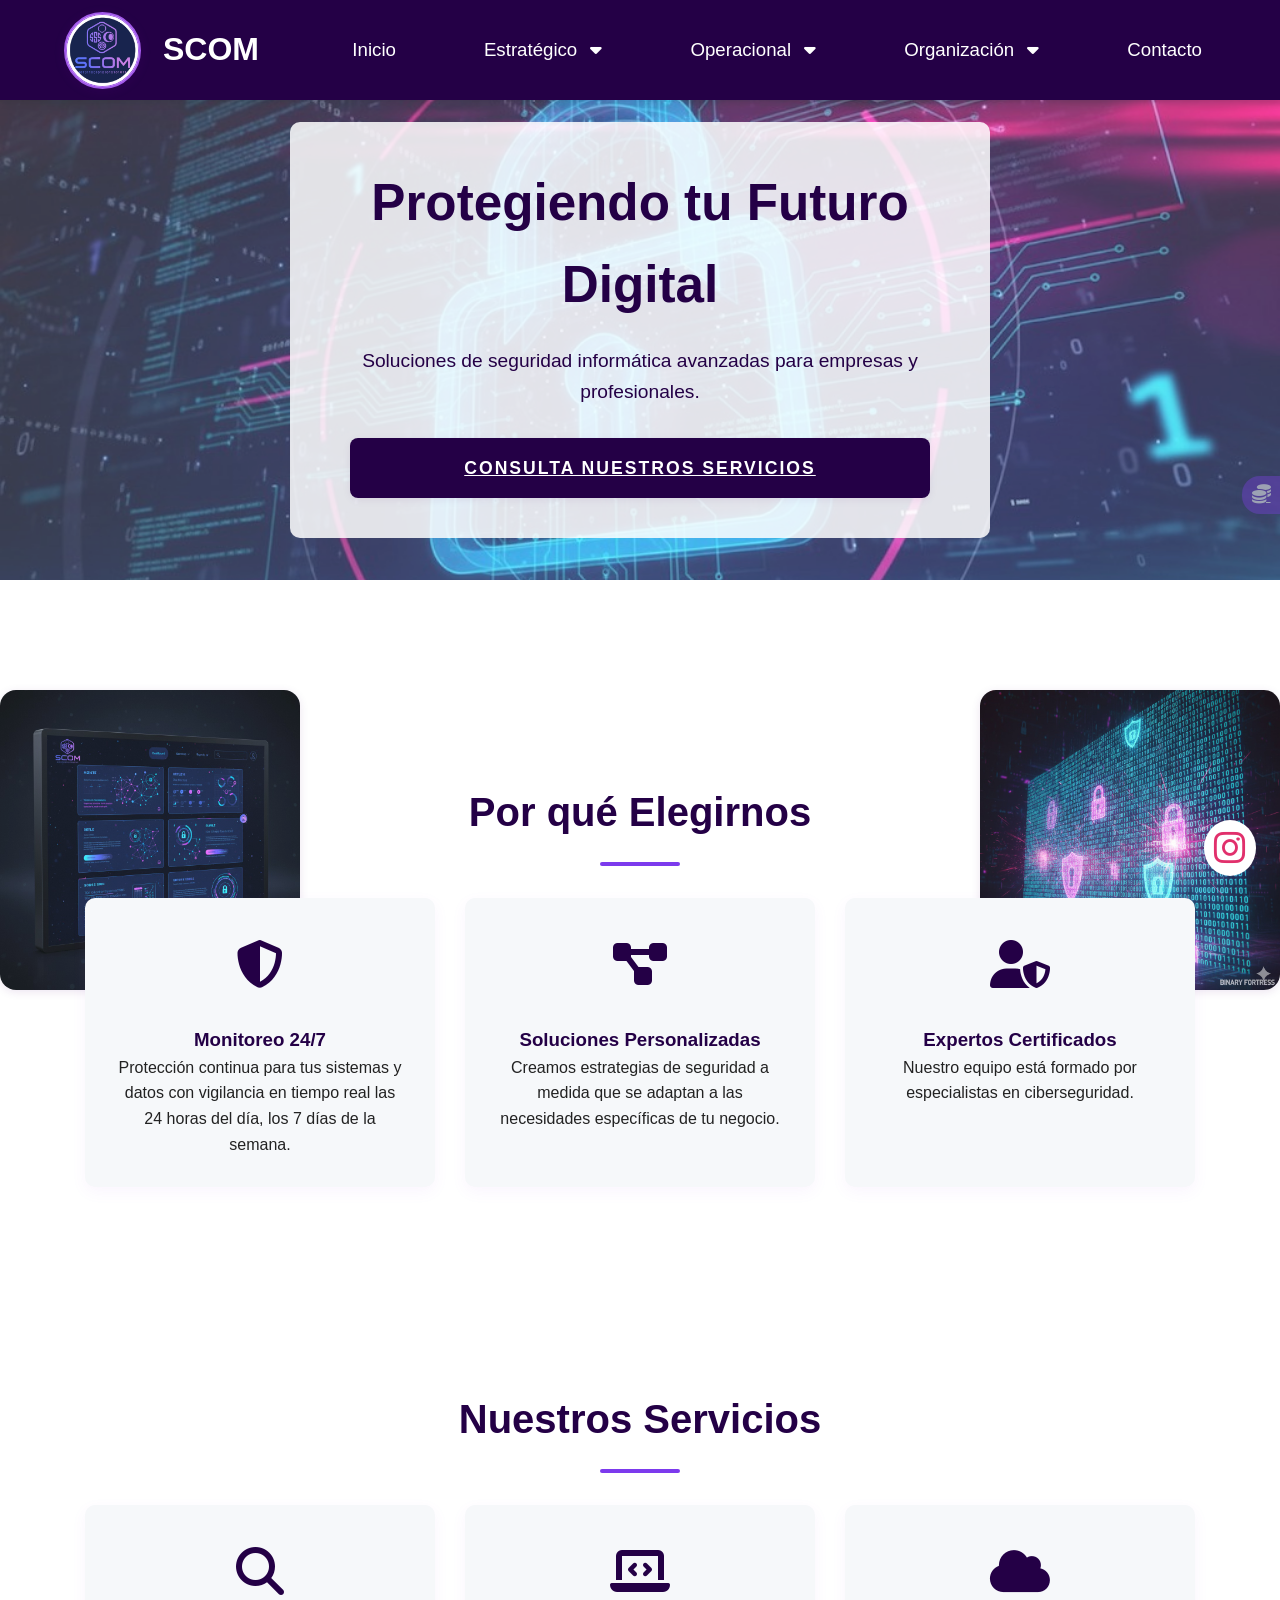
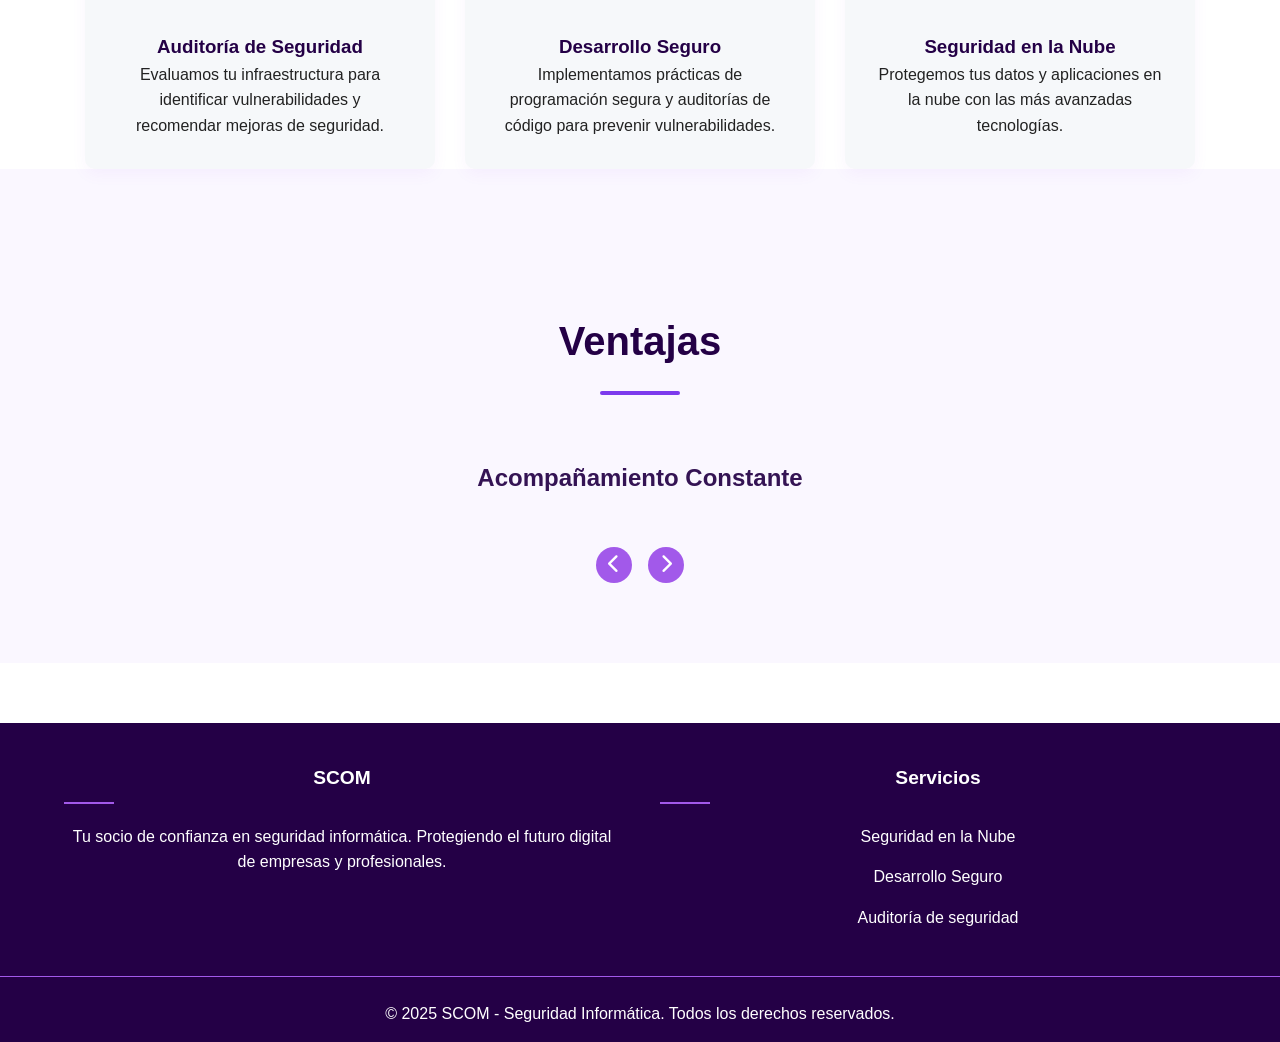
==== commit 948db651: "index.html" ====
--- a/index.html
+++ b/index.html
@@ -18,14 +18,14 @@
             z-index: 1000;
             box-shadow: 0 2px 10px rgba(0,0,0,0.06);
         }
-        .nav-container {
-            display: flex;
-            align-items: center;
-            justify-content: space-between;
-            max-width: 1200px;
-            margin: 0 auto;
-            padding: 0 24px;
-            height: 80px;
+            .nav-container {
+             display: flex;
+             align-items: center;
+             justify-content: space-between;
+              max-width: 1200px;
+              margin: 0 auto;
+             padding: 0 24px;
+             height: 100px; /
         }
         .logo {
             display: flex;
@@ -284,33 +284,45 @@
 <body>
 
 <nav>
-  <div class="container nav-container">
+  <div class="nav-container">
     <a href="index.html" class="logo">
       <span class="logo-circle">
         <img src="img/img12.jpg" alt="Logo SCOM">
       </span>
       SCOM
     </a>
+
     <ul class="nav-links">
-        <li><a href="index.html#inicio">Inicio</a></li>
-        <li class="dropdown">
-            <a href="#">Servicios <i class="fas fa-caret-down"></i></a>
-            <ul class="dropdown-menu">
-                <li><a href="que-ofrecemos.html">¿Qué ofrecemos?</a></li>
-            </ul>
-        </li>
-        <li class="dropdown">
-            <a href="#">Nosotros <i class="fas fa-caret-down"></i></a>
-            <ul class="dropdown-menu">
-                <li><a href="mision-vision.html">Misión y Visión</a></li>
-                <li><a href="justificacion.html">Justificación</a></li>
-                <li><a href="objetivos.html">Objetivos</a></li>
-                <li><a href="matriz-dofa.html">Matriz DOFA</a></li>
-                <li><a href="personal.html">Personal</a></li>
-            </ul>
-        </li>
-        <li><a href="contacto.html">Contacto</a></li>
+      <li><a href="index.html#inicio">Inicio</a></li>
+
+      <li class="dropdown">
+        <a href="#">Estratégico <i class="fas fa-caret-down"></i></a>
+        <ul class="dropdown-menu">
+          <li><a href="mision-vision.html">Misión y Visión</a></li>
+          <li><a href="objetivos.html">Objetivos</a></li>
+          <li><a href="justificacion.html">Justificación</a></li>
+        </ul>
+      </li>
+
+      <li class="dropdown">
+        <a href="#">Operacional <i class="fas fa-caret-down"></i></a>
+        <ul class="dropdown-menu">
+          <li><a href="que-ofrecemos.html">¿Qué ofrecemos?</a></li>
+        </ul>
+      </li>
+
+      <li class="dropdown">
+        <a href="#">Organización <i class="fas fa-caret-down"></i></a>
+        <ul class="dropdown-menu">
+          <li><a href="personal.html">Organigrama</a></li>
+          <li><a href="sostenibilidad.html">Sostenibilidad</a></li>
+          <li><a href="responsabilidad-social.html">Responsabilidad social</a></li>
+        </ul>
+      </li>
+
+      <li><a href="contacto.html">Contacto</a></li>
     </ul>
+
     <div class="burger"><div></div><div></div><div></div></div>
   </div>
 </nav>
@@ -442,7 +454,6 @@
         navLinks.classList.toggle('active');
         burger.classList.toggle('active');
     });
-    
     document.querySelectorAll('a[href^="#"]').forEach(anchor => {
         anchor.addEventListener('click', function (e) {
             const target = document.querySelector(this.getAttribute('href'));
@@ -457,12 +468,12 @@
             }
         });
     });
-
     const ventajasList = document.getElementById('ventajasList');
     const ventajas = document.querySelectorAll('.ventaja-item');
     const prevBtn = document.getElementById('prevVentaja');
     const nextBtn = document.getElementById('nextVentaja');
     let ventajaIndex = 0;
+
     function showVentaja(idx) {
         ventajasList.style.transform = `translateX(-${idx * 100}%)`;
     }
--- a/style.css
+++ b/style.css
@@ -1,20 +1,22 @@
-:root
-{
-    --primary: #240046; 
-    --secondary: #240046; 
-    --text: #222; 
-    --bg-light: #f6f8fa; 
+:root {
+    --primary: #240046;
+    --secondary: #240046;
+    --text: #222;
+    --bg-light: #f6f8fa;
     --bg-white: #fff;
 }
-* {margin: 0; padding: 0; box-sizing: border-box; font-family: 'Arial', sans-serif;}
+* {
+    margin: 0;
+    padding: 0;
+    box-sizing: border-box;
+    font-family: 'Arial', 'Segoe UI', sans-serif;
+}
 body {
-    background-color: var(--bg-white);
+    background: var(--bg-white);
     color: var(--text);
     line-height: 1.6;
     margin: 0;
-    padding: 0;
-}
-
+}
 h1, h2, h3, h4, h5, h6,
 .section-title,
 .feature-card h3,
@@ -22,296 +24,6 @@
 .footer-col h4 {
     color: var(--primary);
 }
-
-body {
-  background: #fff;
-  font-family: 'Segoe UI', Arial, sans-serif;
-  margin: 0;
-  color: #240046;
-}
-nav {
-  background: #240046;
-  padding: 0;
-  width: 100%;
-}
-.nav-container {
-  display: flex;
-  align-items: center;
-  justify-content: space-between;
-  max-width: 1200px;
-  margin: 0 auto;
-  padding: 0 24px;
-  height: 100px;
-}
-.logo {
-  display: flex;
-  align-items: center;
-  font-weight: bold;
-  font-size: 2em;
-  color: #fff;
-  text-decoration: none;
-}
-.logo-circle {
-  width: 60px;
-  height: 60px;
-  border-radius: 50%;
-  overflow: hidden;
-  margin-right: 12px;
-  background: #fff;
-  display: flex;
-  align-items: center;
-  justify-content: center;
-}
-.logo-circle img {
-  width: 48px;
-  height: 48px;
-  object-fit: cover;
-}
-.nav-links {
-  display: flex;
-  align-items: center;
-  gap: 24px;
-  list-style: none;
-  margin: 0;
-  padding: 0;
-}
-.nav-links li a {
-  color: #fff;
-  text-decoration: none;
-  font-size: 1.08em;
-  transition: color 0.2s;
-}
-.nav-links li a:hover {
-  color: #a259ea;
-}
-.dropdown {
-  position: relative;
-}
-.dropdown-menu {
-  display: none;
-  position: absolute;
-  background: #fff;
-  top: 100%;
-  left: 0;
-  box-shadow: 0 2px 8px rgba(80,0,120,0.10);
-  border-radius: 8px;
-  min-width: 180px;
-  z-index: 10;
-}
-.dropdown:hover .dropdown-menu {
-  display: block;
-}
-.dropdown-menu li a {
-  color: #240046;
-  padding: 10px 18px;
-  display: block;
-  border-radius: 6px;
-}
-.dropdown-menu li a:hover {
-  background: #f6f2ff;
-  color: #a259ea;
-}
-.burger {
-  display: none;
-}
-.container {
-  max-width: 1200px;
-  margin: 0 auto;
-  padding: 0 24px;
-  padding-top: 120px;
-}
-.header-flex {
-  display: flex;
-  align-items: center;
-  justify-content: center;
-  gap: 32px;
-  margin-bottom: 32px;
-}
-.img-lateral {
-  width: 100px;
-  height: auto;
-}
-.section-title {
-  font-size: 2.5rem;
-  text-align: center;
-  color: #240046;
-  margin: 0;
-  margin-bottom: 12px;
-  font-weight: bold;
-}
-.section-title::after {
-  content: "";
-  display: block;
-  width: 80px;
-  height: 4px;
-  background: #7c3aed;
-  margin: 18px auto 0 auto;
-  border-radius: 2px;
-}
-.ofrecemos-flex {
-  display: flex;
-  flex-wrap: wrap;
-  gap: 32px;
-  justify-content: center;
-}
-.ofrecemos-col {
-  flex: 1 1 380px;
-  min-width: 320px;
-  max-width: 420px;
-}
-.ofrecemos-title {
-  font-size: 1.18em;
-  font-weight: bold;
-  color: #7c3aed;
-  margin-bottom: 18px;
-}
-.paquete-card {
-  background: #f6f2ff;
-  border-radius: 16px;
-  box-shadow: 0 2px 12px rgba(80,0,120,0.08);
-  margin-bottom: 24px;
-  padding: 20px 22px;
-  transition: box-shadow 0.2s;
-  border: none;
-}
-.paquete-card b {
-  font-size: 1.13em;
-  color: #240046;
-}
-.precio {
-  color: #7c3aed;
-  font-weight: bold;
-  margin-bottom: 8px;
-}
-.paquete-card ul {
-  margin-left: 18px;
-  margin-bottom: 0;
-}
-footer {
-  text-align: center;
-  margin-top: 40px;
-  padding: 20px 0;
-  background: #f4f4f4;
-  font-size: 1em;
-  color: #240046;
-}
-@media (max-width: 900px) {
-  .ofrecemos-flex {
-    flex-direction: column;
-    gap: 0;
-  }
-  .ofrecemos-col {
-    max-width: 100%;
-  }
-  .header-flex {
-    flex-direction: column;
-    gap: 16px;
-  }
-}
-
-/* Separación universal para el contenido debajo de la navbar */
-.container {
-  padding-top: 80px; /* Ajusta según el alto de tu navbar */
-  max-width: 1200px;
-  margin: 0 auto;
-}
-
-/* Encabezado con imagen y título alineados */
-.header-flex {
-  display: flex;
-  align-items: center;
-  justify-content: center;
-  gap: 32px;
-  margin-bottom: 32px;
-}
-
-.img-lateral {
-  width: 140px;
-  height: auto;
-}
-
-/* Título principal */
-.section-title {
-  margin-top: 0;
-  margin-bottom: 32px;
-  font-size: 2.5rem;
-  text-align: center;
-  color: #240046;
-}
-
-/* Grid de columnas para los paquetes y membresías */
-.ofrecemos-flex {
-  display: flex;
-  gap: 32px;
-  justify-content: center;
-  margin-bottom: 40px;
-}
-
-.ofrecemos-col {
-  flex: 1 1 340px;
-  min-width: 320px;
-  max-width: 420px;
-}
-
-/* Tarjeta con sombra y borde */
-.card {
-  background: #fff;
-  border: 2px solid #a259ea;
-  border-radius: 12px;
-  padding: 18px 20px 10px 20px;
-  margin-bottom: 24px;
-  box-shadow: 0 2px 8px rgba(80,0,120,0.06);
-  transition: box-shadow 0.2s;
-  position: relative;
-  overflow: hidden;
-}
-
-/* Botón/título de los paquetes y membresías */
-.card-subtitle {
-  font-size: 1.15em;
-  font-weight: bold;
-  margin-bottom: 18px;
-  color: #7c3aed;
-  text-align: left;
-  display: flex;
-  align-items: center;
-  gap: 8px;
-}
-
-/* Precio destacado */
-.precio {
-  color: #7c3aed;
-  font-weight: bold;
-  margin-bottom: 6px;
-}
-
-/* Listas dentro de las tarjetas */
-.card ul {
-  margin-left: 18px;
-  margin-bottom: 0;
-}
-
-/* Responsive: columnas en vertical en móvil */
-@media (max-width: 900px) {
-  .ofrecemos-flex {
-    flex-direction: column;
-    gap: 0;
-  }
-  .ofrecemos-col {
-    max-width: 100%;
-  }
-}
-
-/* Estilos para el footer */
-footer {
-  text-align: center;
-  margin-top: 40px;
-  padding: 20px 0;
-  background: #f4f4f4;
-  font-size: 1em;
-  color: #240046;
-}
-
 nav {
     width: 100%;
     background: var(--primary);
@@ -325,14 +37,27 @@
 }
 .nav-container {
     display: flex;
+    align-items: center;
     justify-content: space-between;
-    align-items: center;
-    padding: 18px 0;
-    width: 85%;
+    max-width: 1200px;
     margin: 0 auto;
-    max-width: 1200px;
-}
-
+    padding: 0 24px;
+    height: 100px;
+}
+.logo {
+    display: flex;
+    align-items: center;
+    font-weight: bold;
+    font-size: 2em;
+    color: #fff;
+    text-decoration: none;
+    gap: 10px;
+}
+.logo img {
+    height: 40px;
+    width: auto;
+    display: block;
+}
 .logo-circle {
     width: 90px;
     height: 90px;
@@ -341,20 +66,19 @@
     display: flex;
     align-items: center;
     justify-content: center;
-    border: 2px solid #a259ea; 
+    border: 2px solid #a259ea;
     box-shadow: 0 2px 12px rgba(120,0,180,0.10);
     margin-right: 12px;
-    padding: 0; 
-}
-
+    padding: 0;
+}
 .logo-circle img {
-    width: 86px; 
+    width: 86px;
     height: 86px;
     border-radius: 50%;
     object-fit: cover;
     background: transparent;
     display: block;
-    margin: 0; 
+    margin: 0;
 }
 .logo-img {
     width: 80px;
@@ -364,13 +88,16 @@
     background: #fff;
     vertical-align: middle;
     margin-right: 10px;
-    border: 2px solid #a259ea; 
-
+    border: 2px solid #a259ea;
 }
 .nav-links {
     list-style: none;
     display: flex;
     font-size: 1.08rem;
+    align-items: center;
+    gap: 24px;
+    margin: 0;
+    padding: 0;
 }
 .nav-links li {
     margin-left: 28px;
@@ -384,6 +111,7 @@
     font-weight: 500;
     transition: color 0.3s;
     position: relative;
+    font-size: 1.08em;
 }
 .nav-links a:after {
     content: '';
@@ -395,12 +123,23 @@
     background-color: #fff;
     transition: width 0.3s;
 }
-.nav-links a:hover {color: #fff;}
-.nav-links a:hover:after {width: 100%;}
-.burger {display: none; cursor: pointer;}
-.burger div {width: 25px; height: 3px; background-color: #fff; margin: 5px; transition: all 0.3s ease;}
-
-
+.nav-links a:hover {
+    color: #a259ea;
+}
+.nav-links a:hover:after {
+    width: 100%;
+}
+.burger {
+    display: none;
+    cursor: pointer;
+}
+.burger div {
+    width: 25px;
+    height: 3px;
+    background-color: #fff;
+    margin: 5px;
+    transition: all 0.3s ease;
+}
 .nav-links li.dropdown {
     position: relative;
 }
@@ -427,7 +166,6 @@
 .dropdown-menu a:hover {
     background-color: var(--primary);
     color: #fff;
-    font-weight: normal;
 }
 .dropdown:hover .dropdown-menu {
     display: block;
@@ -439,283 +177,213 @@
 .dropdown:hover .fas.fa-caret-down {
     transform: rotate(180deg);
 }
-
-.dropdown-menu li:first-child a {
+.container {
+    max-width: 1200px;
+    margin: 0 auto;
+    padding: 80px 24px 0 24px;
+}
+.header-flex {
+    display: flex;
+    align-items: center;
+    justify-content: center;
+    gap: 32px;
+    margin-bottom: 32px;
+}
+.img-lateral, .decoracion-lateral {
+    width: 120px;
+    height: auto;
+}
+.section-title {
+    margin-top: 0;
+    margin-bottom: 32px;
+    font-size: 2.5rem;
     text-align: center;
+    color: #240046;
+    font-weight: bold;
+    position: relative;
+}
+.section-title::after {
+    content: "";
     display: block;
-
-}
-
-.logo {
-    display: flex;
-    align-items: center;
-    font-size: 2rem;
-    font-weight: bold;
-    color: #fff;
-    text-decoration: none;
-    gap: 10px;
-}
-.logo img {
-    height: 40px;
-    width: auto;
-    display: block;
-}
-
-@media (max-width: 900px) {
-    .nav-container {
-        width: 96%;
-        padding: 10px 0;
-    }
-    .nav-links {
-        font-size: 1rem;
-    }
-    .logo {
-        font-size: 1.3rem;
-    }
-}
-@media (max-width: 700px) {
-    .nav-container {
-        flex-direction: column;
-        align-items: flex-start;
-        padding: 10px 0;
-    }
-    .nav-links {
-        flex-direction: column;
-        width: 100%;
-        display: none;
-        background: var(--primary);
-        position: absolute;
-        top: 60px;
-        left: 0;
-        z-index: 999;
-    }
-    .nav-links.active {
-        display: flex;
-    }
-    .nav-links li {
-        margin: 18px 0 0 0;
-    }
-    .burger {
-        display: block;
-    }
-}
-
-
-.ofrecemos-block {
-    background: #f8f8ff;
-    border-radius: 12px;
-    box-shadow: 0 2px 8px rgba(80,0,120,0.07);
-    padding: 40px 20px;
-    margin: 40px auto;
-    max-width: 1200px;
+    width: 80px;
+    height: 4px;
+    background: #7c3aed;
+    margin: 18px auto 0 auto;
+    border-radius: 2px;
 }
 .ofrecemos-flex {
     display: flex;
+    flex-wrap: wrap;
     gap: 32px;
-    flex-wrap: wrap;
     justify-content: center;
+    margin-bottom: 40px;
 }
 .ofrecemos-col {
     flex: 1 1 340px;
     min-width: 320px;
-    max-width: 500px;
-}
-.ofrecemos-col h3 {
-    color: #6c3fc5;
+    max-width: 420px;
+}
+.ofrecemos-title {
+    font-size: 1.18em;
+    font-weight: bold;
+    color: #7c3aed;
     margin-bottom: 18px;
-    font-size: 1.3em;
     display: flex;
     align-items: center;
     gap: 8px;
 }
-.paquete-card {
+.paquete-card, .card {
     background: #fff;
-    border: 2px solid #e0d7f7;
-    border-radius: 10px;
-    padding: 22px 18px 18px 18px;
-    margin-bottom: 22px;
-    box-shadow: 0 2px 8px rgba(80,0,120,0.05);
+    border: 2px solid #a259ea;
+    border-radius: 12px;
+    padding: 18px 20px 10px 20px;
+    margin-bottom: 24px;
+    box-shadow: 0 2px 8px rgba(80,0,120,0.06);
     transition: box-shadow 0.2s;
-}
-.paquete-card:hover {
+    position: relative;
+    overflow: hidden;
+}
+.paquete-card:hover, .card:hover {
     box-shadow: 0 4px 16px rgba(80,0,120,0.13);
     border-color: #6c3fc5;
 }
-.paquete-card h4 {
+.paquete-card b, .card-subtitle {
+    font-size: 1.13em;
     color: #240046;
+    font-weight: bold;
+    display: flex;
+    align-items: center;
+    gap: 8px;
+}
+.precio {
+    color: #7c3aed;
+    font-weight: bold;
     margin-bottom: 8px;
-    font-size: 1.1em;
-    display: flex;
-    align-items: center;
-    gap: 7px;
-}
-.paquete-card .precio {
-    color: #6c3fc5;
-    font-weight: bold;
-    margin-bottom: 10px;
-    font-size: 1.1em;
-}
-.paquete-card ul {
+}
+.paquete-card ul, .card ul {
+    margin-left: 18px;
+    margin-bottom: 0;
     padding-left: 18px;
-    margin: 0;
     color: #240046;
     font-size: 1em;
 }
-.paquete-card ul li {
+.paquete-card ul li, .card ul li {
     margin-bottom: 6px;
     display: flex;
     align-items: center;
     gap: 7px;
 }
-@media (max-width: 900px) {
-    .ofrecemos-flex {
-        flex-direction: column;
-        gap: 0;
-    }
-    .ofrecemos-col {
-        max-width: 100%;
-    }
-}
-
-
-
+.paquete-detalle {
+    display: none;
+    margin: 0 0 16px 24px;
+    background: #f6f2ff;
+    border-radius: 8px;
+    padding: 10px 16px;
+}
+.paquete-btn {
+    background: none;
+    border: none;
+    color: #240046;
+    font-size: 1.1em;
+    font-weight: bold;
+    cursor: pointer;
+    margin: 12px 0 0 0;
+    display: flex;
+    align-items: center;
+    gap: 8px;
+}
+.paquete-btn:focus {
+    outline: 2px solid #a259ea;
+}
+.paquete.open .paquete-detalle {
+    display: block;
+}
 .hero {
-  position: relative;
-  min-height: 600px;
-  display: flex;
-  align-items: center;
-  justify-content: center;
-  background: url('img/img19.jpeg') center center/cover no-repeat;
-  z-index: 1;
-  overflow: hidden;
-}
-
+    position: relative;
+    min-height: 600px;
+    display: flex;
+    align-items: center;
+    justify-content: center;
+    background: url('img/img19.jpeg') center center/cover no-repeat;
+    z-index: 1;
+    overflow: hidden;
+}
 .hero-content {
-  position: relative;
-  z-index: 2;
-  background: rgba(255,255,255,0.85);
-  padding: 40px 60px;
-  border-radius: 10px;
-  margin: 0 auto;
-  text-align: center;
-  max-width: 700px;
-}
-
+    position: relative;
+    z-index: 2;
+    background: rgba(255,255,255,0.85);
+    padding: 40px 60px;
+    border-radius: 10px;
+    margin: 0 auto;
+    text-align: center;
+    max-width: 700px;
+}
 .hero::before {
-  content: "";
-  position: absolute;
-  inset: 0;
-  background: rgba(255,255,255,0.2);
-  z-index: 1;
-}
-
-
+    content: "";
+    position: absolute;
+    inset: 0;
+    background: rgba(255,255,255,0.2);
+    z-index: 1;
+}
+.hero h1 {
+    font-size: 3.2rem;
+    margin-bottom: 20px;
+}
+.hero p {
+    font-size: 1.2rem;
+    margin-bottom: 30px;
+}
 .why-us {
-  position: relative;
-  margin-top: 40px;
-  margin-bottom: 40px;
-}
-
+    position: relative;
+    margin-top: 40px;
+    margin-bottom: 40px;
+    background-color: var(--bg-white);
+    padding: 80px 0;
+}
 .why-us .lateral-img {
-  position: absolute;
-  top: 70px;               
-  width: 300px;
-  height: auto;
-  z-index: 2;
-  opacity: 0.95;
-  box-shadow: 0 2px 10px rgba(80,0,120,0.11);
-  border-radius: 16px;
-  object-fit: cover;
-}
-
+    position: absolute;
+    top: 70px;
+    width: 300px;
+    height: auto;
+    z-index: 2;
+    opacity: 0.95;
+    box-shadow: 0 2px 10px rgba(80,0,120,0.11);
+    border-radius: 16px;
+    object-fit: cover;
+}
 .why-us .lateral-img.left { left: 0; }
 .why-us .lateral-img.right { right: 0; }
-
 .why-us .container {
-  position: relative;
-  z-index: 3;
-}
-
-
-@media (max-width: 1200px) {
-  .why-us .lateral-img {
-    width: 180px;
-    top: 40px;
-  }
-}
-@media (max-width: 900px) {
-  .why-us .lateral-img { display: none; }
-}
-
-
-.hero h1 {font-size: 3.2rem; margin-bottom: 20px;}
-.hero p {font-size: 1.2rem; margin-bottom: 30px;}
-.features {display: flex; flex-wrap: wrap; justify-content: center; gap: 30px;}
+    position: relative;
+    z-index: 3;
+}
+.features {
+    display: flex;
+    flex-wrap: wrap;
+    justify-content: center;
+    gap: 30px;
+}
 .feature-card {
-    flex: 1; min-width: 300px; max-width: 350px; background-color: var(--bg-light);
-    border-radius: 10px; padding: 30px; text-align: center;
-    box-shadow: 0 5px 15px rgba(162,89,234,0.06); transition: all 0.3s ease;
+    flex: 1;
+    min-width: 300px;
+    max-width: 350px;
+    background-color: var(--bg-light);
+    border-radius: 10px;
+    padding: 30px;
+    text-align: center;
+    box-shadow: 0 5px 15px rgba(162,89,234,0.06);
+    transition: all 0.3s ease;
     color: var(--text);
 }
-.feature-card:hover {transform: translateY(-10px); box-shadow: 0 15px 30px rgba(162,89,234,0.12);}
-.feature-icon {font-size: 3rem; color: var(--primary); margin-bottom: 20px;}
-.why-us, .services, .advantaje, .contact {padding: 80px 0;}
-.why-us, .services, .advantaje, .contact {background-color: var(--bg-white);}
-.why-us.section-purple, .services.section-purple, .advantaje.section-purple, .contact.section-purple {background: linear-gradient(120deg, var(--primary) 80%, var(--secondary) 100%); color: #fff;}
-
-.advantaje-carousel {overflow: hidden; padding: 20px 0; position: relative;}
-.carousel-container {display: flex; animation: scroll 30s linear infinite; width: calc(200px * 10);}
-.client-logo {
-    width: 180px; height: 100px; margin: 0 10px; display: flex;
-    justify-content: center; align-items: center; background-color: var(--bg-light); border-radius: 5px;
-    font-weight: bold; color: var(--primary); box-shadow: 0 1px 4px rgba(162,89,234,0.09);
-}
-.advantaje-logo img {
-    max-width: 80%; max-height: 80%; filter: grayscale(100%);
-    transition: filter 0.3s ease;
-}
-.advantaje-logo:hover img {filter: grayscale(0%);}
-@keyframes scroll {
-    0% {transform: translateX(0);}
-    100% {transform: translateX(calc(-200px * 5));}
-}
-
-.servicios-btn {
-    background: #240046 !important;
-    color: #fff !important;
-    border: none;
-    border-radius: 8px;
-    padding: 16px 36px;
-    font-weight: bold;
-    letter-spacing: 2px;
-    font-size: 1.1em;
-    box-shadow: 0 2px 8px rgba(80,0,120,0.07);
-    cursor: pointer;
-    transition: background 0.2s;
-    margin: 0 auto;
-    display: block;
-}
-.servicios-btn:hover {
-    background: #3c096c !important;
-}
-.btn {
-    display: inline-block; padding: 12px 30px; background-color: var(--primary);
-    color: white; border: none; border-radius: 5px; text-decoration: none; 
-    font-weight: bold; transition: all 0.3s ease; cursor: pointer;
-    text-transform: uppercase; letter-spacing: 1px;
-    box-shadow: 0 2px 8px rgba(162,89,234,0.10);
-}
-.btn:hover {background-color: var(--secondary); transform: translateY(-3px); box-shadow: 0 5px 15px rgba(162,89,234,0.15);}
-.section-title {
-    text-align: center; margin-bottom: 50px; font-size: 2.5rem; position: relative;
-}
-.section-title:after {
-    content: ''; display: block; width: 80px; height: 4px;
-    background-color: var(--primary); margin: 15px auto 0;
-    border-radius: 2px;
-}
-
-
+.feature-card:hover {
+    transform: translateY(-10px);
+    box-shadow: 0 15px 30px rgba(162,89,234,0.12);
+}
+.feature-icon {
+    font-size: 3rem;
+    color: var(--primary);
+    margin-bottom: 20px;
+}
 .contact-form-container {
     background: #9a5ceba6;
     border-radius: 12px;
@@ -749,45 +417,106 @@
     outline: 2px solid #6c3fc5;
     border-color: #6c3fc5;
 }
-.form-group {margin-bottom: 20px;}
-.form-group label {display: block; margin-bottom: 8px; font-weight: 500;}
-.form-control {
-    width: 100%; padding: 12px; border: 1px solid var(--gray); border-radius: 5px;
-    font-size: 1rem; transition: border-color 0.3s; background-color: #fff; color: var(--text);
-}
-.form-control:focus {outline: none; border-color: var(--primary);}
-textarea.form-control {resize: vertical; min-height: 120px;}
-
-
+.servicios-btn, .btn {
+    background: #240046 !important;
+    color: #fff !important;
+    border: none;
+    border-radius: 8px;
+    padding: 16px 36px;
+    font-weight: bold;
+    letter-spacing: 2px;
+    font-size: 1.1em;
+    box-shadow: 0 2px 8px rgba(80,0,120,0.07);
+    cursor: pointer;
+    transition: background 0.2s;
+    margin: 0 auto;
+    display: block;
+    text-transform: uppercase;
+}
+.servicios-btn:hover, .btn:hover {
+    background: #3c096c !important;
+    transform: translateY(-3px);
+    box-shadow: 0 5px 15px rgba(162,89,234,0.15);
+}
 footer {
-    background-color: #111;
-    color: #fff;
-    padding: 60px 0 20px;
-}
-.footer-container {display: flex; flex-wrap: wrap; justify-content: space-between; gap: 40px;}
-.footer-col {flex: 1; min-width: 250px;}
+    text-align: center;
+    margin-top: 40px;
+    padding: 20px 0;
+    background: #f4f4f4;
+    font-size: 1em;
+    color: #240046;
+}
+.footer-container {
+    display: flex;
+    flex-wrap: wrap;
+    justify-content: space-between;
+    gap: 40px;
+}
+.footer-col {
+    flex: 1;
+    min-width: 250px;
+}
 .footer-col h4 {
-    color: #fff; margin-bottom: 20px; font-size: 1.2rem;
-    position: relative; padding-bottom: 10px;
+    color: #fff;
+    margin-bottom: 20px;
+    font-size: 1.2rem;
+    position: relative;
+    padding-bottom: 10px;
 }
 .footer-col h4:after {
-    content: ''; position: absolute; left: 0; bottom: 0;
-    width: 50px; height: 2px; background-color: #fff;
-}
-.footer-links {list-style: none;}
-.footer-links li {margin-bottom: 15px;}
-.footer-links a {color: #fff; text-decoration: none; transition: color 0.3s;}
-.footer-links a:hover {color: #fff; padding-left: 15px; font-weight: bold;}
-.social-links {display: flex; gap: 15px; margin-top: 20px;}
+    content: '';
+    position: absolute;
+    left: 0;
+    bottom: 0;
+    width: 50px;
+    height: 2px;
+    background-color: #fff;
+}
+.footer-links {
+    list-style: none;
+}
+.footer-links li {
+    margin-bottom: 15px;
+}
+.footer-links a {
+    color: #fff;
+    text-decoration: none;
+    transition: color 0.3s;
+}
+.footer-links a:hover {
+    color: #fff;
+    padding-left: 15px;
+    font-weight: bold;
+}
+.social-links {
+    display: flex;
+    gap: 15px;
+    margin-top: 20px;
+}
 .social-links a {
-    display: flex; align-items: center; justify-content: center;
-    width: 40px; height: 40px; background-color: #fff; border-radius: 50%;
-    color: var(--primary); transition: all 0.3s ease; border: 1px solid var(--primary);
-}
-.social-links a:hover {background-color: var(--secondary); color: #fff; transform: translateY(-3px);}
+    display: flex;
+    align-items: center;
+    justify-content: center;
+    width: 40px;
+    height: 40px;
+    background-color: #fff;
+    border-radius: 50%;
+    color: var(--primary);
+    transition: all 0.3s ease;
+    border: 1px solid var(--primary);
+}
+.social-links a:hover {
+    background-color: var(--secondary);
+    color: #fff;
+    transform: translateY(-3px);
+}
 .copyright {
-    text-align: center; padding-top: 30px; margin-top: 30px;
-    border-top: 1px solid #fff; font-size: 0.9rem; color: #fff;
+    text-align: center;
+    padding-top: 30px;
+    margin-top: 30px;
+    border-top: 1px solid #fff;
+    font-size: 0.9rem;
+    color: #fff;
 }
 #boton-secreto {
     position: fixed;
@@ -811,392 +540,69 @@
 }
 #boton-secreto:hover {
     background: #a259ea;
-    opacity: 1;}
-
-
-.paquete-detalle {
-    display: none;
-    margin: 0 0 16px 24px;
-    background: #f6f2ff;
-    border-radius: 8px;
-    padding: 10px 16px;
-}
-.paquete-btn {
-    background: none;
-    border: none;
-    color: #240046;
-    font-size: 1.1em;
-    font-weight: bold;
-    cursor: pointer;
-    margin: 12px 0 0 0;
-    display: flex;
-    align-items: center;
-    gap: 8px;
-}
-.paquete-btn:focus {
-    outline: 2px solid #a259ea;
-}
-.paquete.open .paquete-detalle {
-    display: block;
-}
-.logo-circle {
-    width: 100px !important;
-    height: 100px !important;
-    border: 2px solid #a259ea !important;
-    background: #fff !important;
-    display: flex !important;
-    align-items: center !important;
-    justify-content: center !important;
-    padding: 0 !important;
-    margin-right: 12px !important;
-}
-
-.logo-circle img {
-    width: 94px !important;
-    height: 94px !important;
-    border-radius: 50% !important;
-    object-fit: cover !important;
-    background: transparent !important;
-    display: block !important;
-    margin: 0 !important;
-}
-
-.ofrecemos-header {
-  display: flex;
-  align-items: center; 
-  gap: 24px;           
-  margin-bottom: 32px; 
-  margin-top: 40px;    
-}
-
-.decoracion-lateral {
-  width: 120px;        
-  height: auto;
-}
-.section-title {
-  margin: 0;        
-}
-
-.section-title {
-  margin-top: 40px;   
-  margin-bottom: 16px;
-}
-
-.container {
-  padding-top: 80px; 
-}
-
-.seccion-header {
-  display: flex;
-  align-items: center;
-  gap: 24px;
-  margin-bottom: 32px;
-  margin-top: 40px;
-}
-.decoracion-seccion {
-  width: 100px;
-  height: auto;
-}
-
-.contacto-header {
-  margin-top: 60px;
-  margin-bottom: 28px;
-}
-
-.justificacion-bg {
-  position: relative;
-  background: url('img/img14.jpeg') no-repeat center center;
-  background-size: cover;
- 
-}
-.justificacion-bg::before {
-  content: '';
-  position: absolute;
-  inset: 0;
-  background: rgba(255,255,255,0.75); 
-  
-  z-index: 1;
-}
-.justificacion-content {
-  position: relative;
-  z-index: 2;
-  padding: 48px 32px;
-}
-
-
-.objetivo-general-card, .objetivos-especificos-card {
-  background: #f6f2ff;
-  border-radius: 16px;
-  box-shadow: 0 2px 12px rgba(80,0,120,0.08);
-  max-width: 800px;
-  margin: 0 auto 32px auto;
-  padding: 24px 32px;
-}
-.objetivos-especificos-card h3 {
-  margin-bottom: 16px;
-}
-
-.section-title {
-  margin-top: 60px;
-  margin-bottom: 18px;
-}
-.container {
-  padding-top: 40px;
-}
-
-.ofrecemos-header {
-  display: flex;
-  align-items: center;
-  gap: 32px;
-  margin-top: 80px;
-  margin-bottom: 32px;
-}
-.decoracion-lateral {
-  width: 140px;
-  height: auto;
-}
-.section-title {
-  margin: 0;
-}
-
-background: url('img/Gif1.gif') center center/cover no-repeat;
-
-/* Separación universal para el contenido debajo de la navbar */
-.container {
-  padding-top: 80px !important; /* Ajusta según el alto de tu navbar */
-}
-
-/* Títulos principales */
-.section-title {
-  margin-top: 0 !important;
-  margin-bottom: 32px !important;
-  font-size: 2.5rem !important;
-  text-align: center !important;
-  color: #240046 !important;
-}
-
-/* Para bloques o cards debajo de títulos */
-.card {
-  background: #f6f2ff !important;
-  border-radius: 18px !important;
-  box-shadow: 0 2px 12px rgba(80,0,120,0.08) !important;
-  padding: 28px 32px !important;
-  margin-bottom: 32px !important;
-}
-
-/* Para subtítulos en cards */
-.card-subtitle {
-  font-size: 1.15em !important;
-  font-weight: bold !important;
-  margin-bottom: 12px !important;
-  color: #7c3aed !important;
-}
-
-/* Imágenes decorativas alineadas con el título */
-.header-flex {
-  display: flex !important;
-  align-items: center !important;
-  justify-content: center !important;
-  gap: 28px !important;
-  margin-bottom: 32px !important;
-}
-
-/* Para imágenes decorativas laterales */
-.img-lateral {
-  width: 120px !important;
-  height: auto !important;
-}
-
-
-body {
-  background: #fff;
-  font-family: 'Segoe UI', Arial, sans-serif;
-  margin: 0;
-  color: #240046;
-}
-nav {
-  background: #240046;
-  width: 100%;
-}
-.nav-container {
-  display: flex;
-  align-items: center;
-  justify-content: space-between;
-  max-width: 1200px;
-  margin: 0 auto;
-  padding: 0 24px;
-  height: 100px;
-}
-.logo {
-  display: flex;
-  align-items: center;
-  font-weight: bold;
-  font-size: 2em;
-  color: #fff;
-  text-decoration: none;
-}
-.logo-circle {
-  width: 60px;
-  height: 60px;
-  border-radius: 50%;
-  overflow: hidden;
-  margin-right: 12px;
-  background: #fff;
-  display: flex;
-  align-items: center;
-  justify-content: center;
-}
-.logo-circle img {
-  width: 48px;
-  height: 48px;
-  object-fit: cover;
-}
-.nav-links {
-  display: flex;
-  align-items: center;
-  gap: 24px;
-  list-style: none;
-  margin: 0;
-  padding: 0;
-}
-.nav-links li a {
-  color: #fff;
-  text-decoration: none;
-  font-size: 1.08em;
-  transition: color 0.2s;
-}
-.nav-links li a:hover {
-  color: #a259ea;
-}
-.dropdown {
-  position: relative;
-}
-.dropdown-menu {
-  display: none;
-  position: absolute;
-  background: #fff;
-  top: 100%;
-  left: 0;
-  box-shadow: 0 2px 8px rgba(80,0,120,0.10);
-  border-radius: 8px;
-  min-width: 180px;
-  z-index: 10;
-}
-.dropdown:hover .dropdown-menu {
-  display: block;
-}
-.dropdown-menu li a {
-  color: #240046;
-  padding: 10px 18px;
-  display: block;
-  border-radius: 6px;
-}
-.dropdown-menu li a:hover {
-  background: #f6f2ff;
-  color: #a259ea;
-}
-.burger {
-  display: none;
-}
-.container {
-  max-width: 1200px;
-  margin: 0 auto;
-  padding: 0 24px;
-  padding-top: 120px;
-}
-.header-flex {
-  display: flex;
-  align-items: center;
-  justify-content: center;
-  gap: 32px;
-  margin-bottom: 32px;
-}
-.img-lateral {
-  width: 100px;
-  height: auto;
-}
-.section-title {
-  font-size: 2.5rem;
-  text-align: center;
-  color: #240046;
-  margin: 0;
-  margin-bottom: 12px;
-  font-weight: bold;
-}
-.section-title::after {
-  content: "";
-  display: block;
-  width: 80px;
-  height: 4px;
-  background: #7c3aed;
-  margin: 18px auto 0 auto;
-  border-radius: 2px;
-}
-.ofrecemos-flex {
-  display: flex;
-  flex-wrap: wrap;
-  gap: 32px;
-  justify-content: center;
-}
-.ofrecemos-col {
-  flex: 1 1 380px;
-  min-width: 320px;
-  max-width: 420px;
-}
-.ofrecemos-title {
-  font-size: 1.18em;
-  font-weight: bold;
-  color: #7c3aed;
-  margin-bottom: 18px;
-  display: flex;
-  align-items: center;
-  gap: 8px;
-}
-.paquete-card {
-  background: #fff;
-  border: 2px solid #a259ea;
-  border-radius: 12px;
-  padding: 18px 20px 10px 20px;
-  margin-bottom: 24px;
-  box-shadow: 0 2px 8px rgba(80,0,120,0.06);
-  transition: box-shadow 0.2s;
-  position: relative;
-  overflow: hidden;
-}
-.paquete-card b {
-  font-size: 1.13em;
-  color: #240046;
-  display: flex;
-  align-items: center;
-  gap: 8px;
-}
-.precio {
-  color: #7c3aed;
-  font-weight: bold;
-  margin-bottom: 6px;
-}
-.paquete-card ul {
-  margin-left: 18px;
-  margin-bottom: 0;
-}
-footer {
-  text-align: center;
-  margin-top: 40px;
-  padding: 20px 0;
-  background: #f4f4f4;
-  font-size: 1em;
-  color: #240046;
+    opacity: 1;
+}
+@media (max-width: 1200px) {
+    .why-us .lateral-img {
+        width: 180px;
+        top: 40px;
+    }
 }
 @media (max-width: 900px) {
-  .ofrecemos-flex {
-    flex-direction: column;
-    gap: 0;
-  }
-  .ofrecemos-col {
-    max-width: 100%;
-  }
-  .header-flex {
-    flex-direction: column;
-    gap: 16px;
-  }
-}
+    .nav-container {
+        width: 96%;
+        padding: 10px 0;
+    }
+    .nav-links {
+        font-size: 1rem;
+    }
+    .logo {
+        font-size: 1.3rem;
+    }
+    .ofrecemos-flex {
+        flex-direction: column;
+        gap: 0;
+    }
+    .ofrecemos-col {
+        max-width: 100%;
+    }
+    .header-flex {
+        flex-direction: column;
+        gap: 16px;
+    }
+    .why-us .lateral-img {
+        display: none;
+    }
+}
+@media (max-width: 700px) {
+    .nav-container {
+        flex-direction: column;
+        align-items: flex-start;
+        padding: 10px 0;
+    }
+    .nav-links {
+        flex-direction: column;
+        width: 100%;
+        display: none;
+        background: var(--primary);
+        position: absolute;
+        top: 60px;
+        left: 0;
+        z-index: 999;
+    }
+    .nav-links.active {
+        display: flex;
+    }
+    .nav-links li {
+        margin: 18px 0 0 0;
+    }
+    .burger {
+        display: block;
+    }
+}
+.dofa-img-col:first-child .dofa-img {
+    margin-left: -100px; 
+}
+.dofa-img-col:last-child .dofa-img {
+    margin-right: -100px; 
+}
